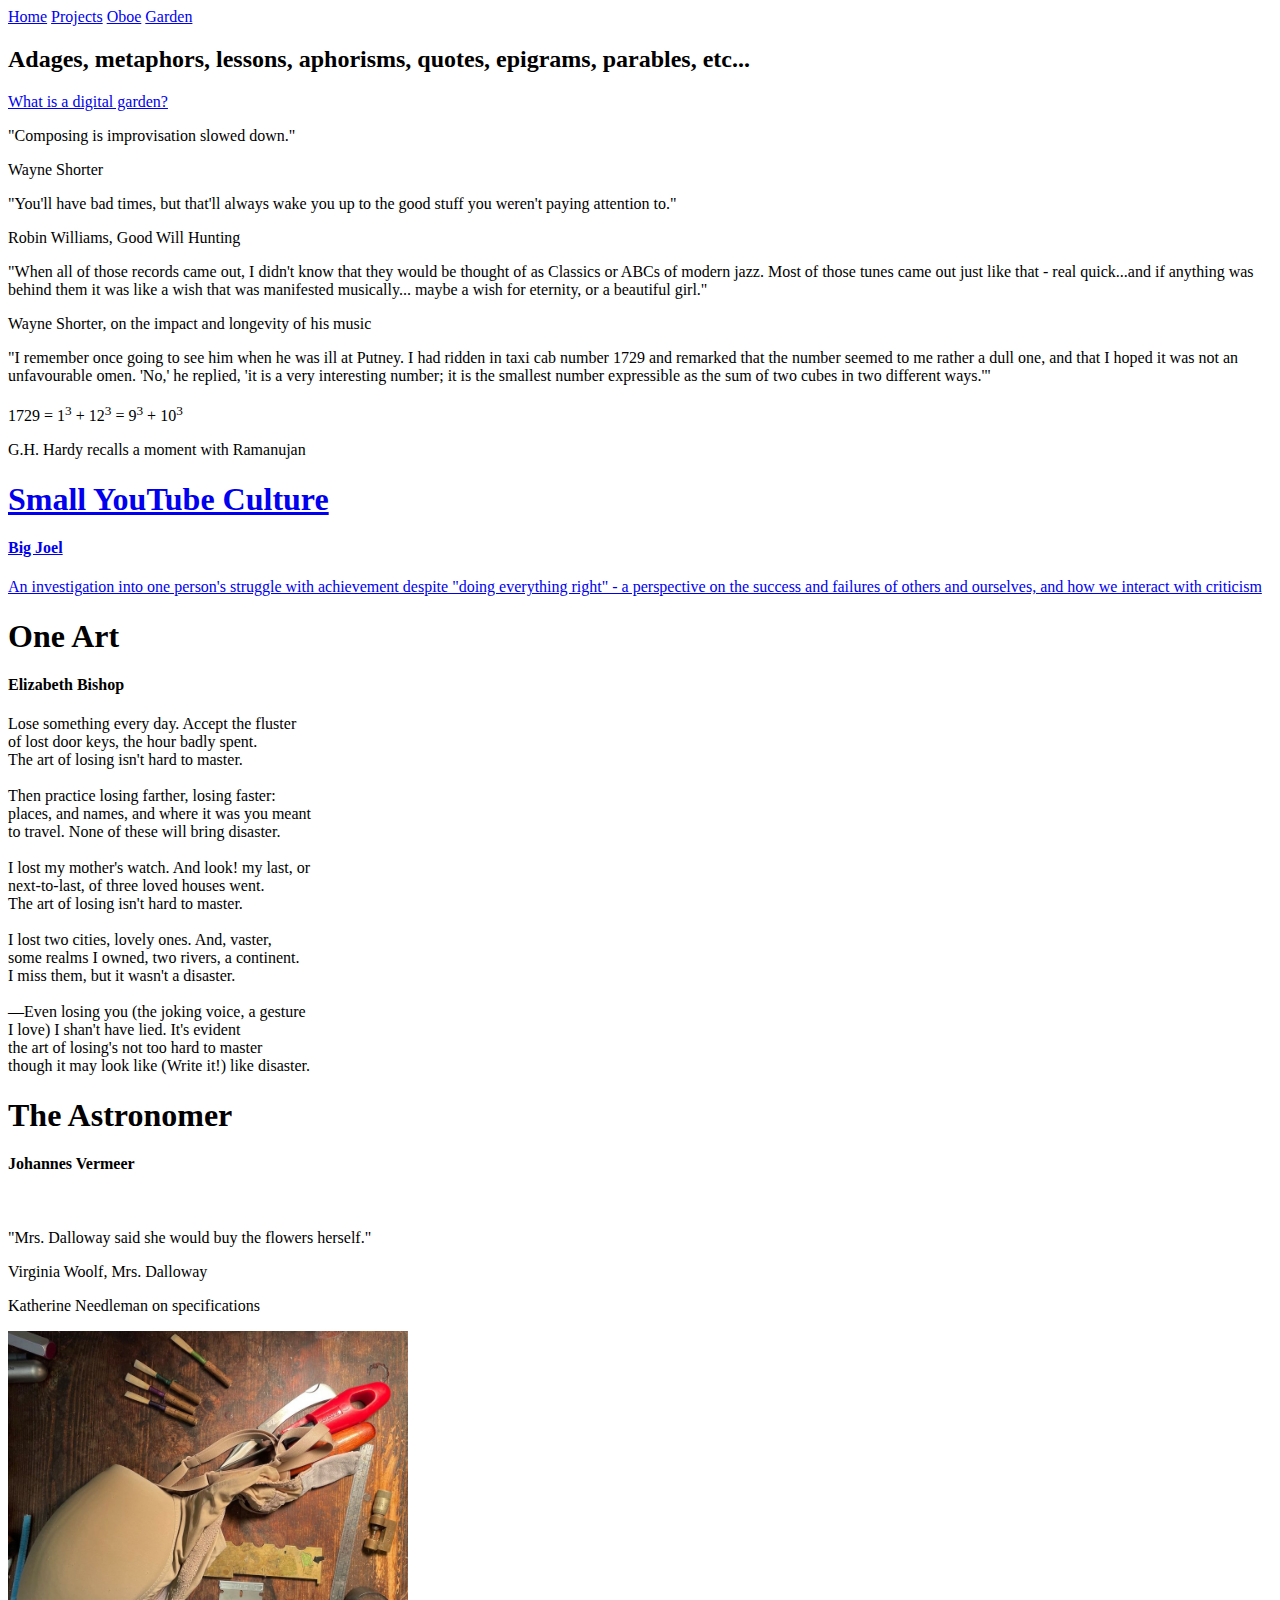
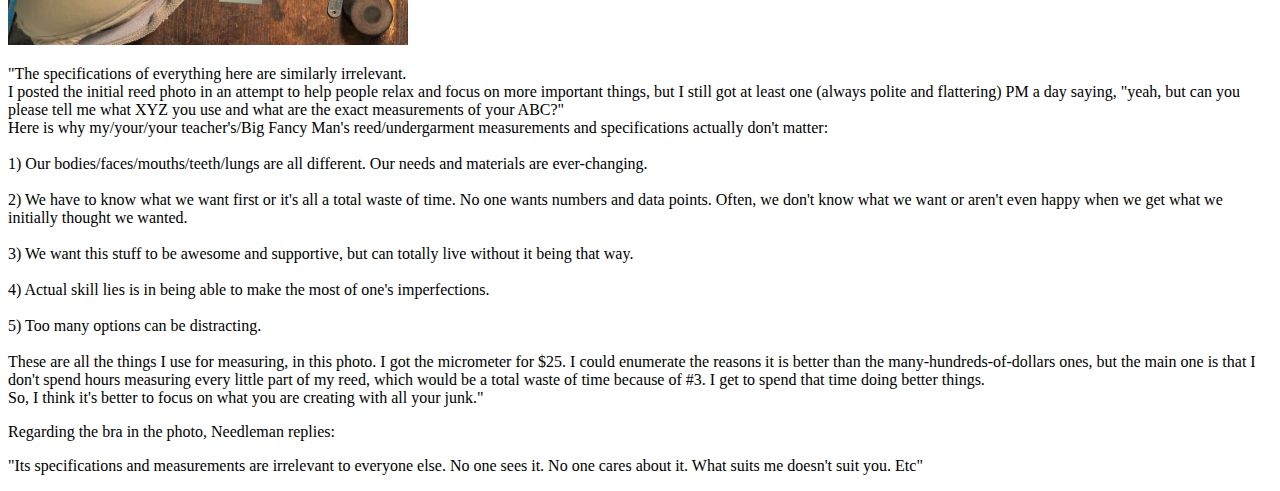
==== garden.html @ 8bb20022 "Navbar and garden updates" ====
<!DOCTYPE html>
<html>
  <head>
    <meta charset="utf-8">
    <meta name="viewport" content="width=device-width, initial-scale=1">
    <title>Elijah Barrios</title>
    <link rel="stylesheet" href="https://cdn.jsdelivr.net/npm/bulma@0.9.4/css/bulma.min.css">
    <link rel="stylesheet" href="styles.css">
    <script src="https://ajax.googleapis.com/ajax/libs/jquery/3.6.0/jquery.min.js"></script>
  </head>
  <body>
    <section class="section is-small m-2 p-2">
      <div class="container nav">
        <div class="columns is-centered">
          <div class="column is-narrow">
            <div class="button is-static is-outlined is-large is-flex-mobile">
              <div class="buttons">
                <a class="button mx-0 is-light is-clickable" href="/">Home</a>
                <a class="button mx-0 is-light is-clickable" href="/projects">Projects</a>
                <a class="button mx-0 is-light is-clickable" href="/oboe">Oboe</a>
                <a class="button mx-0 has-text-weight-bold is-light is-clickable" href="#">Garden</a>
              </div>
            </div>
          </div>
        </div>
      </div>
    </section>
    <section class="section">
      <div class="container">
        <div class="columns is-centered">
          <div class="column is-narrow">
            <div class="content">
              <h2>Adages, metaphors, lessons, aphorisms, quotes, epigrams, parables, etc...</h2>
            </div>
          </div>
        </div>
        <div class="columns is-centered">
          <div class="column is-narrow">
            <div class="content">
              <a href="https://lowercasedc.wordpress.com/2023/02/01/what-the-heck-is-a-digital-garden/" target="_blank" class="button is-medium is-outlined">
                What is a digital garden?
              </a>
            </div>
          </div>
        </div>
      </div>
    </section>
    <section class="section">
      <div class="container">
        <div class="tile is-ancestor">
          <div class="tile is-vertical is-8">
            <div class="tile">
              <div class="tile is-parent is-vertical">
                <div class="tile is-child notification box">
                  <p>"Composing is improvisation slowed down."</p>
                  <p class="is-italic mt-5">Wayne Shorter</p>
                </div>
                <div class="tile is-child notification box">
                  <p>"You'll have bad times, but that'll always wake you up to the good stuff you weren't paying attention to."</p>
                  <p class="is-italic mt-5">Robin Williams, Good Will Hunting</p>
                </div>
              </div>
              <div class="tile is-parent">
                <div class="tile is-child notification box">
                  <p>"When all of those records came out, I didn't know that they would be thought of as Classics or ABCs of modern jazz. Most of those tunes came out just like that - real quick...and if
                    anything was behind them it was like a
                    wish that was manifested musically... maybe
                    a wish for eternity, or a beautiful girl."</p>
                    <p class="is-italic mt-5">Wayne Shorter, on the impact and longevity of his music</p>
                </div>
              </div>
            </div>
            <div class="tile">
              <div class="tile is-parent">
                <div class="tile is-child notification box">
                  <p>
                    "I remember once going to see him when he was ill at Putney. I had ridden in taxi cab number 1729 and remarked that the number seemed to me rather a dull one, and that I hoped it was not an unfavourable omen. 'No,' he replied, 'it is a very interesting number; it is the smallest number expressible as the sum of two cubes in two different ways.'"<br><br>
                    1729 = 1<sup>3</sup> + 12<sup>3</sup> = 9<sup>3</sup> + 10<sup>3</sup>
                  </p>
                  <p class="is-italic mt-5">G.H. Hardy recalls a moment with Ramanujan</p>
                </div>
              </div>
              <div class="tile is-parent">
                <a class="tile is-child notification box" href="https://www.youtube.com/watch?v=1cG-lPEhm2o">
                  <div class="content">
                    <div class="level mb-0">
                      <div class="level-left">
                        <div class="level-item">
                          <h1 class="title">Small YouTube Culture</h1>
                        </div>
                      </div>
                      <div class="level-right">
                        <div class="level-item">
                          <span class="icon is-large">
                            <ion-icon name="logo-youtube"></ion-icon>
                          </span>
                        </div>
                      </div>
                    </div>
                    <h4 class="subtitle has-text-weight-normal">Big Joel</h4>
                    <p>An investigation into one person's struggle with achievement despite "doing everything right" - a perspective on the success and failures of others and ourselves, and how we interact with criticism</p>
                  </div>
                </a>
              </div>
            </div>
          </div>
          <div class="tile is-parent">
            <div class="tile is-child notification box">
              <div class="content">
                <h1 class="title">One Art</h1>
                <h4 class="subtitle has-text-weight-normal">Elizabeth Bishop</h4>
                <p>
                  Lose something every day. Accept the fluster<br>
                  of lost door keys, the hour badly spent.<br>
                  The art of losing isn't hard to master.<br><br>
                  Then practice losing farther, losing faster:<br>
                  places, and names, and where it was you meant<br>
                  to travel. None of these will bring disaster.<br><br>
                  I lost my mother's watch. And look! my last, or<br>
                  next-to-last, of three loved houses went.<br>
                  The art of losing isn't hard to master.<br><br>
                  I lost two cities, lovely ones. And, vaster,<br>
                  some realms I owned, two rivers, a continent.<br>
                  I miss them, but it wasn't a disaster.<br><br>
                  —Even losing you (the joking voice, a gesture<br>
                  I love) I shan't have lied. It's evident<br>
                  the art of losing's not too hard to master<br>
                  though it may look like (Write it!) like disaster.
                </p>
              </div>
            </div>
          </div>
        </div>
        <div class="tile is-ancestor">
          <div class="tile is-vertical">
            <div class="tile is-parent is-12">
              <div class="tile is-child notification box">
                <h1 class="title">The Astronomer</h1>
                <h4 class="subtitle has-text-weight-normal">Johannes Vermeer</h4>
                <img src="media/Johannes_Vermeer_-_The_Astronomer_-_1668.jpg" alt="">
              </div>
            </div>
          </div>
          <div class="tile is-vertical">
            <div class="tile is-parent is-12">
              <div class="tile is-child notification box">
                <p>"Mrs. Dalloway said she would buy the flowers herself."</p>
                <p class="is-italic mt-5">Virginia Woolf, Mrs. Dalloway</p>
              </div>
            </div>
          </div>
          <div class="tile is-parent is-4">
            <div class="tile is-child notification box">
              <p class="title">Katherine Needleman on specifications</p>
              <div class="content">
                <img src="media/245587898_4243356655763445_1372039633099082731_n.jpg" width="400px">
                <p>
                  "The specifications of everything here are similarly irrelevant.<br>
                  I posted the initial reed photo in an attempt to help people relax and focus on more important things, but I still got at least one (always polite and flattering) PM a day saying, "yeah, but can you please tell me what XYZ you use and what are the exact measurements of your ABC?"<br>
                  Here is why my/your/your teacher's/Big Fancy Man's reed/undergarment measurements and specifications actually don't matter:<br><br>
                  1) Our bodies/faces/mouths/teeth/lungs are all different. Our needs and materials are ever-changing.<br><br>
                  2) We have to know what we want first or it's all a total waste of time. No one wants numbers and data points. Often, we don't know what we want or aren't even happy when we get what we initially thought we wanted.<br><br>
                  3) We want this stuff to be awesome and supportive, but can totally live without it being that way.<br><br>
                  4) Actual skill lies is in being able to make the most of one's imperfections.<br><br>
                  5) Too many options can be distracting.<br><br>
                  These are all the things I use for measuring, in this photo. I got the micrometer for $25. I could enumerate the reasons it is better than the many-hundreds-of-dollars ones, but the main one is that I don't spend hours measuring every little part of my reed, which would be a total waste of time because of #3. I get to spend that time doing better things.<br>
                  So, I think it's better to focus on what you are creating with all your junk."
                </p>
                <p class="is-italic">Regarding the bra in the photo, Needleman replies:</p>
                <p>
                  "Its specifications and measurements are irrelevant to everyone else. No one sees it. No one cares about it. What suits me doesn't suit you. Etc"
                </p>
              </div>
            </div>
          </div>
        </div>
        <!-- <div class="tile is-ancestor">
          <div class="tile is-parent">
            <article class="tile is-child box">
              <p class="title">Hello World</p>
              <p class="subtitle">What is up?</p>
            </article>
          </div>
          <div class="tile is-parent">
            <article class="tile is-child box">
              <p class="title">Foo</p>
              <p class="subtitle">Bar</p>
            </article>
          </div>
          <div class="tile is-parent">
            <article class="tile is-child box">
              <p class="title">Third column</p>
              <p class="subtitle">With some content</p>
              <div class="content">
                <p>Lorem ipsum dolor sit amet, consectetur adipiscing elit. Proin ornare magna eros, eu pellentesque tortor vestibulum ut. Maecenas non massa sem. Etiam finibus odio quis feugiat facilisis.</p>
              </div>
            </article>
          </div>
        </div> -->
      </div>
    </section>

    <script type="module" src="https://unpkg.com/ionicons@5.5.2/dist/ionicons/ionicons.esm.js"></script>
    <script nomodule src="https://unpkg.com/ionicons@5.5.2/dist/ionicons/ionicons.js"></script>

  </body>
</html>
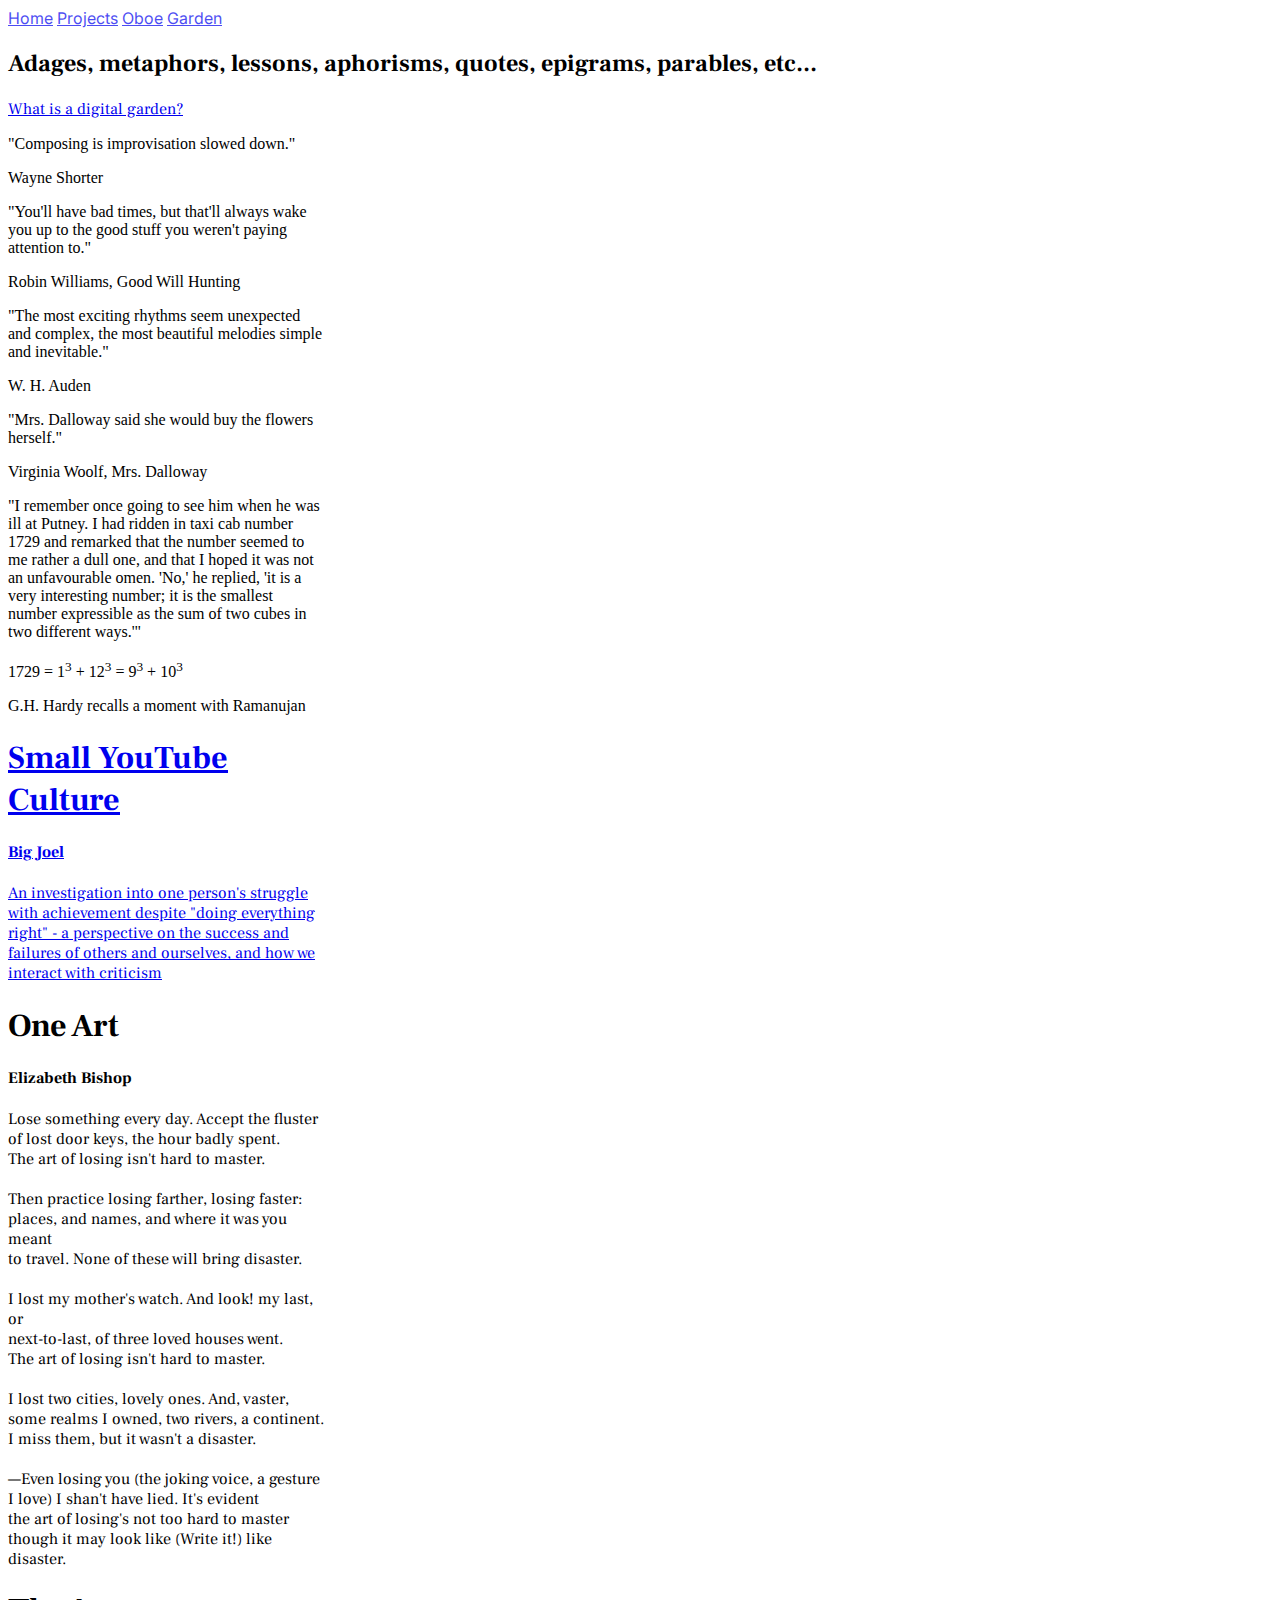
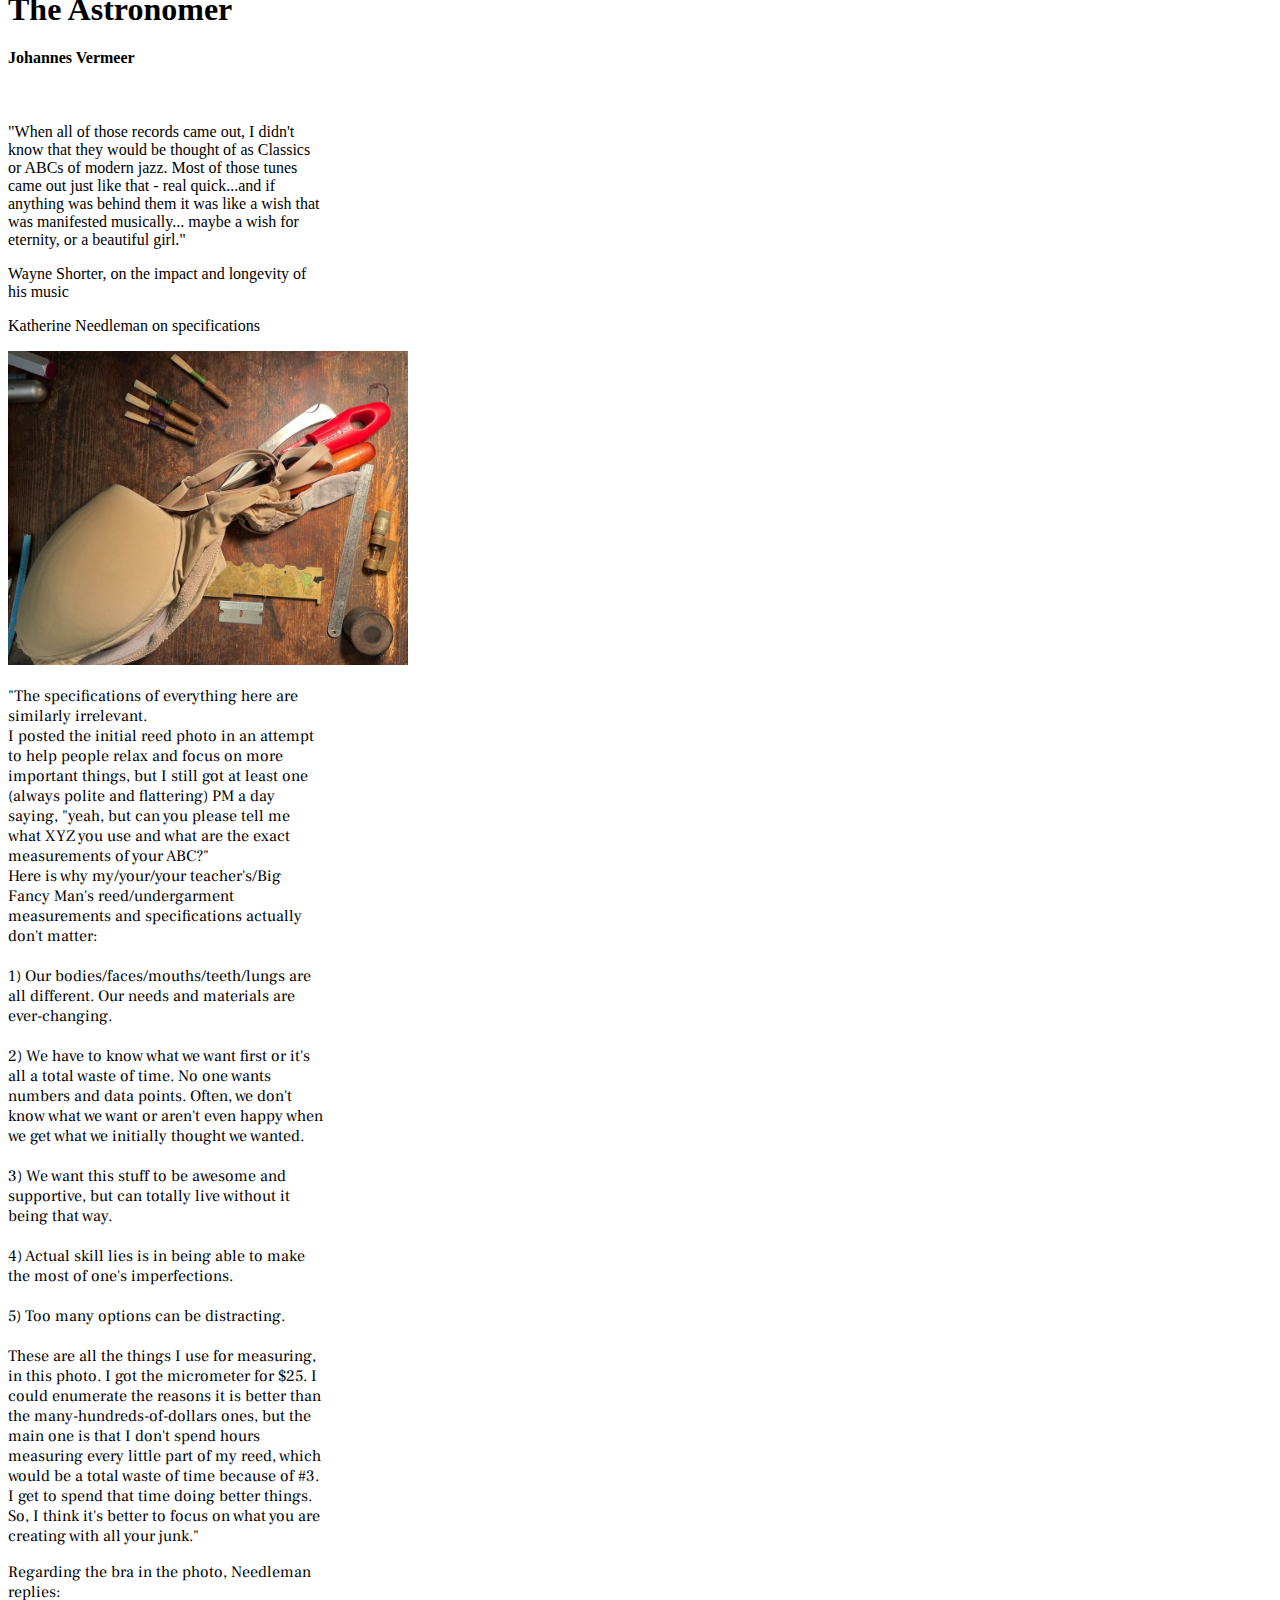
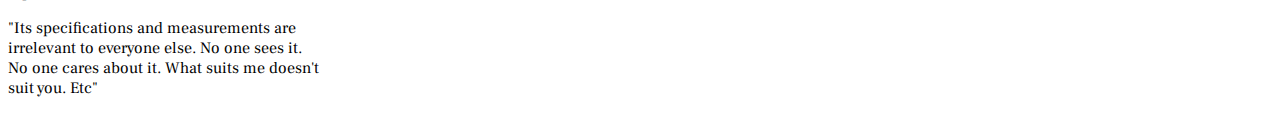
==== commit 13483655: "Garden test" ====
--- a/garden.html
+++ b/garden.html
@@ -7,6 +7,8 @@
     <link rel="stylesheet" href="https://cdn.jsdelivr.net/npm/bulma@0.9.4/css/bulma.min.css">
     <link rel="stylesheet" href="styles.css">
     <script src="https://ajax.googleapis.com/ajax/libs/jquery/3.6.0/jquery.min.js"></script>
+    <script src="https://unpkg.com/packery@2/dist/packery.pkgd.js"></script>
+    <script src="scripts.js"></script>
   </head>
   <body>
     <section class="section is-small m-2 p-2">
@@ -47,65 +49,64 @@
     </section>
     <section class="section">
       <div class="container">
-        <div class="tile is-ancestor">
-          <div class="tile is-vertical is-8">
-            <div class="tile">
-              <div class="tile is-parent is-vertical">
-                <div class="tile is-child notification box">
-                  <p>"Composing is improvisation slowed down."</p>
-                  <p class="is-italic mt-5">Wayne Shorter</p>
-                </div>
-                <div class="tile is-child notification box">
-                  <p>"You'll have bad times, but that'll always wake you up to the good stuff you weren't paying attention to."</p>
-                  <p class="is-italic mt-5">Robin Williams, Good Will Hunting</p>
-                </div>
-              </div>
-              <div class="tile is-parent">
-                <div class="tile is-child notification box">
-                  <p>"When all of those records came out, I didn't know that they would be thought of as Classics or ABCs of modern jazz. Most of those tunes came out just like that - real quick...and if
-                    anything was behind them it was like a
-                    wish that was manifested musically... maybe
-                    a wish for eternity, or a beautiful girl."</p>
-                    <p class="is-italic mt-5">Wayne Shorter, on the impact and longevity of his music</p>
-                </div>
-              </div>
-            </div>
-            <div class="tile">
-              <div class="tile is-parent">
-                <div class="tile is-child notification box">
-                  <p>
-                    "I remember once going to see him when he was ill at Putney. I had ridden in taxi cab number 1729 and remarked that the number seemed to me rather a dull one, and that I hoped it was not an unfavourable omen. 'No,' he replied, 'it is a very interesting number; it is the smallest number expressible as the sum of two cubes in two different ways.'"<br><br>
-                    1729 = 1<sup>3</sup> + 12<sup>3</sup> = 9<sup>3</sup> + 10<sup>3</sup>
-                  </p>
-                  <p class="is-italic mt-5">G.H. Hardy recalls a moment with Ramanujan</p>
-                </div>
-              </div>
-              <div class="tile is-parent">
-                <a class="tile is-child notification box" href="https://www.youtube.com/watch?v=1cG-lPEhm2o">
-                  <div class="content">
-                    <div class="level mb-0">
-                      <div class="level-left">
-                        <div class="level-item">
-                          <h1 class="title">Small YouTube Culture</h1>
-                        </div>
-                      </div>
-                      <div class="level-right">
-                        <div class="level-item">
-                          <span class="icon is-large">
-                            <ion-icon name="logo-youtube"></ion-icon>
-                          </span>
-                        </div>
-                      </div>
-                    </div>
-                    <h4 class="subtitle has-text-weight-normal">Big Joel</h4>
-                    <p>An investigation into one person's struggle with achievement despite "doing everything right" - a perspective on the success and failures of others and ourselves, and how we interact with criticism</p>
-                  </div>
-                </a>
-              </div>
+        <div class="grid">
+          <div class="grid-item">
+            <div class="notification box">
+              <p>"Composing is improvisation slowed down."</p>
+              <p class="is-italic mt-5">Wayne Shorter</p>
             </div>
           </div>
-          <div class="tile is-parent">
-            <div class="tile is-child notification box">
+          <div class="grid-item">
+            <div class="notification box">
+              <p>"You'll have bad times, but that'll always wake you up to the good stuff you weren't paying attention to."</p>
+              <p class="is-italic mt-5">Robin Williams, Good Will Hunting</p>
+            </div>
+          </div>
+          <div class="grid-item">
+            <div class="notification box">
+              <p>"The most exciting rhythms seem unexpected and complex, the most beautiful melodies simple and inevitable."</p>
+              <p class="is-italic mt-5">W. H. Auden</p>
+            </div>
+          </div>
+          <div class="grid-item">
+            <div class="notification box">
+              <p>"Mrs. Dalloway said she would buy the flowers herself."</p>
+              <p class="is-italic mt-5">Virginia Woolf, Mrs. Dalloway</p>
+            </div>
+          </div>
+          <div class="grid-item">
+            <div class="notification box">
+              <p>
+                "I remember once going to see him when he was ill at Putney. I had ridden in taxi cab number 1729 and remarked that the number seemed to me rather a dull one, and that I hoped it was not an unfavourable omen. 'No,' he replied, 'it is a very interesting number; it is the smallest number expressible as the sum of two cubes in two different ways.'"<br><br>
+                1729 = 1<sup>3</sup> + 12<sup>3</sup> = 9<sup>3</sup> + 10<sup>3</sup>
+              </p>
+              <p class="is-italic mt-5">G.H. Hardy recalls a moment with Ramanujan</p>
+            </div>
+          </div>
+          <div class="grid-item">
+            <a class="notification box" href="https://www.youtube.com/watch?v=1cG-lPEhm2o">
+              <div class="content">
+                <div class="level mb-0">
+                  <div class="level-left">
+                    <div class="level-item">
+                      <h1 class="title">Small YouTube Culture</h1>
+                    </div>
+                  </div>
+                  <div class="level-right">
+                    <div class="level-item">
+                      <span class="icon is-large">
+                        <ion-icon name="logo-youtube"></ion-icon>
+                      </span>
+                    </div>
+                  </div>
+                </div>
+                <h4 class="subtitle has-text-weight-normal">Big Joel</h4>
+                <p>An investigation into one person's struggle with achievement despite "doing everything right" - a perspective on the success and failures of others and ourselves, and how we interact with criticism</p>
+              </div>
+            </a>
+          </div>
+          <div class="grid-item">
+            <div class="notification box">
               <div class="content">
                 <h1 class="title">One Art</h1>
                 <h4 class="subtitle has-text-weight-normal">Elizabeth Bishop</h4>
@@ -130,27 +131,24 @@
               </div>
             </div>
           </div>
-        </div>
-        <div class="tile is-ancestor">
-          <div class="tile is-vertical">
-            <div class="tile is-parent is-12">
-              <div class="tile is-child notification box">
-                <h1 class="title">The Astronomer</h1>
-                <h4 class="subtitle has-text-weight-normal">Johannes Vermeer</h4>
-                <img src="media/Johannes_Vermeer_-_The_Astronomer_-_1668.jpg" alt="">
-              </div>
+          <div class="grid-item">
+            <div class="notification box">
+              <h1 class="title">The Astronomer</h1>
+              <h4 class="subtitle has-text-weight-normal">Johannes Vermeer</h4>
+              <img src="media/Johannes_Vermeer_-_The_Astronomer_-_1668.jpg" alt="">
             </div>
           </div>
-          <div class="tile is-vertical">
-            <div class="tile is-parent is-12">
-              <div class="tile is-child notification box">
-                <p>"Mrs. Dalloway said she would buy the flowers herself."</p>
-                <p class="is-italic mt-5">Virginia Woolf, Mrs. Dalloway</p>
-              </div>
+          <div class="grid-item">
+            <div class="notification box">
+              <p>"When all of those records came out, I didn't know that they would be thought of as Classics or ABCs of modern jazz. Most of those tunes came out just like that - real quick...and if
+                anything was behind them it was like a
+                wish that was manifested musically... maybe
+                a wish for eternity, or a beautiful girl."</p>
+              <p class="is-italic mt-5">Wayne Shorter, on the impact and longevity of his music</p>
             </div>
           </div>
-          <div class="tile is-parent is-4">
-            <div class="tile is-child notification box">
+          <div class="grid-item">
+            <div class="notification box">
               <p class="title">Katherine Needleman on specifications</p>
               <div class="content">
                 <img src="media/245587898_4243356655763445_1372039633099082731_n.jpg" width="400px">
@@ -174,29 +172,6 @@
             </div>
           </div>
         </div>
-        <!-- <div class="tile is-ancestor">
-          <div class="tile is-parent">
-            <article class="tile is-child box">
-              <p class="title">Hello World</p>
-              <p class="subtitle">What is up?</p>
-            </article>
-          </div>
-          <div class="tile is-parent">
-            <article class="tile is-child box">
-              <p class="title">Foo</p>
-              <p class="subtitle">Bar</p>
-            </article>
-          </div>
-          <div class="tile is-parent">
-            <article class="tile is-child box">
-              <p class="title">Third column</p>
-              <p class="subtitle">With some content</p>
-              <div class="content">
-                <p>Lorem ipsum dolor sit amet, consectetur adipiscing elit. Proin ornare magna eros, eu pellentesque tortor vestibulum ut. Maecenas non massa sem. Etiam finibus odio quis feugiat facilisis.</p>
-              </div>
-            </article>
-          </div>
-        </div> -->
       </div>
     </section>
 
--- a/styles.css
+++ b/styles.css
@@ -0,0 +1,64 @@
+@import url('https://fonts.googleapis.com/css2?family=Frank+Ruhl+Libre&family=Inter:wght@100;300&display=swap');
+
+.content,.tile {
+    font-family: 'Frank Ruhl Libre', serif;
+    animation: 1s ease 0s 1 fadeIn;
+}
+
+.img {
+    animation: 1s ease 0s 1 fadeIn;
+}
+
+.nav {
+    animation: 1s ease 0s 1 fallDown;
+}
+
+.buttons a {
+    opacity: 70%;
+    font-family: 'Inter', sans-serif;
+}
+
+.buttons a:hover {
+    transition-timing-function: cubic-bezier(.4,0,.2,1);
+    transition-duration: .2s;
+    opacity: 100%;
+}
+
+.tile.is-child {
+    transition: all .2s ease-in-out;
+}
+
+.tile.is-child:hover {
+    transform: scale(1.1);
+}
+
+@keyframes fallDown {
+    0% {
+      transform: translateY(-200%);
+    }
+    100% {
+      transform: translateY(0);
+    }
+}
+
+@keyframes fadeIn {
+    0% {
+      opacity: 0;
+    }
+    100% {
+      opacity: 1;
+    }
+}
+
+@media (max-width: 768px) {
+    .buttons a {
+        font-size: 12px;
+    }
+}
+
+.grid-item {
+    width: 25%;
+}
+.grid-item--width2 {
+    width: 50%;
+}
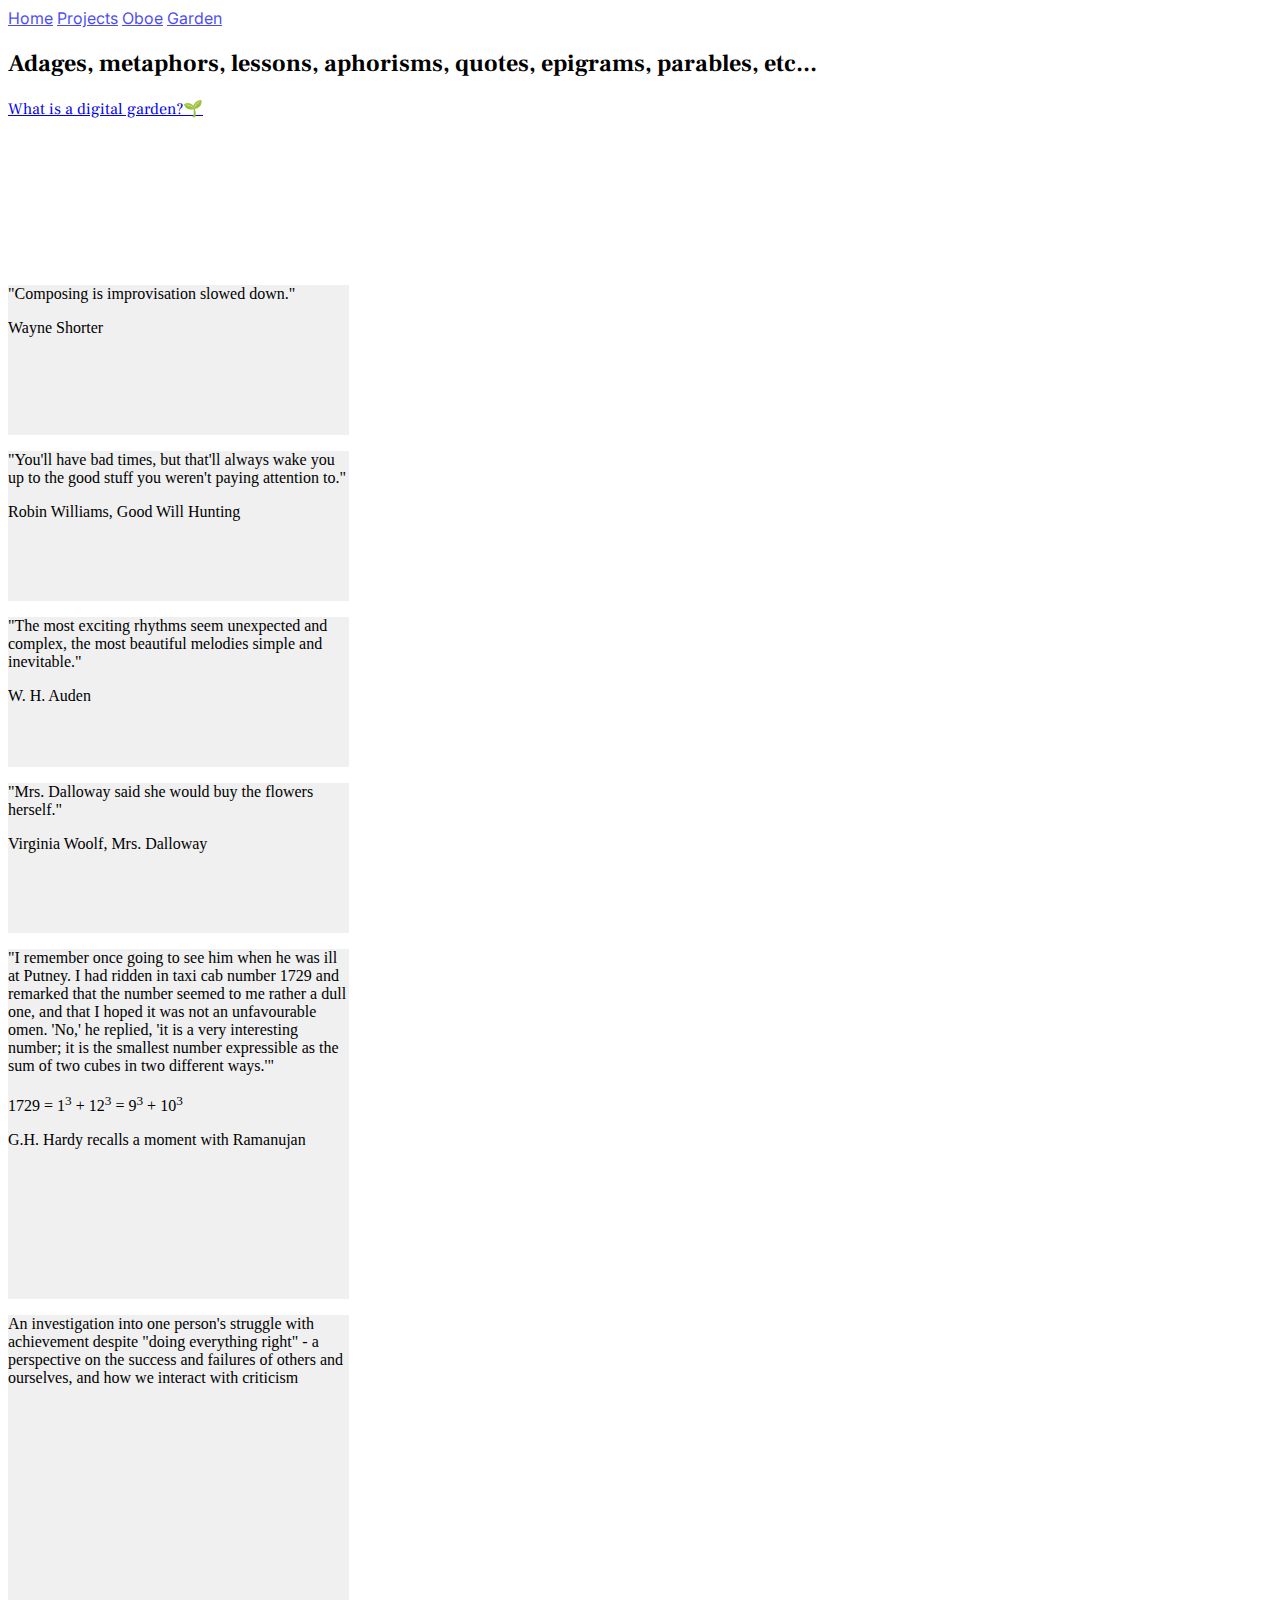
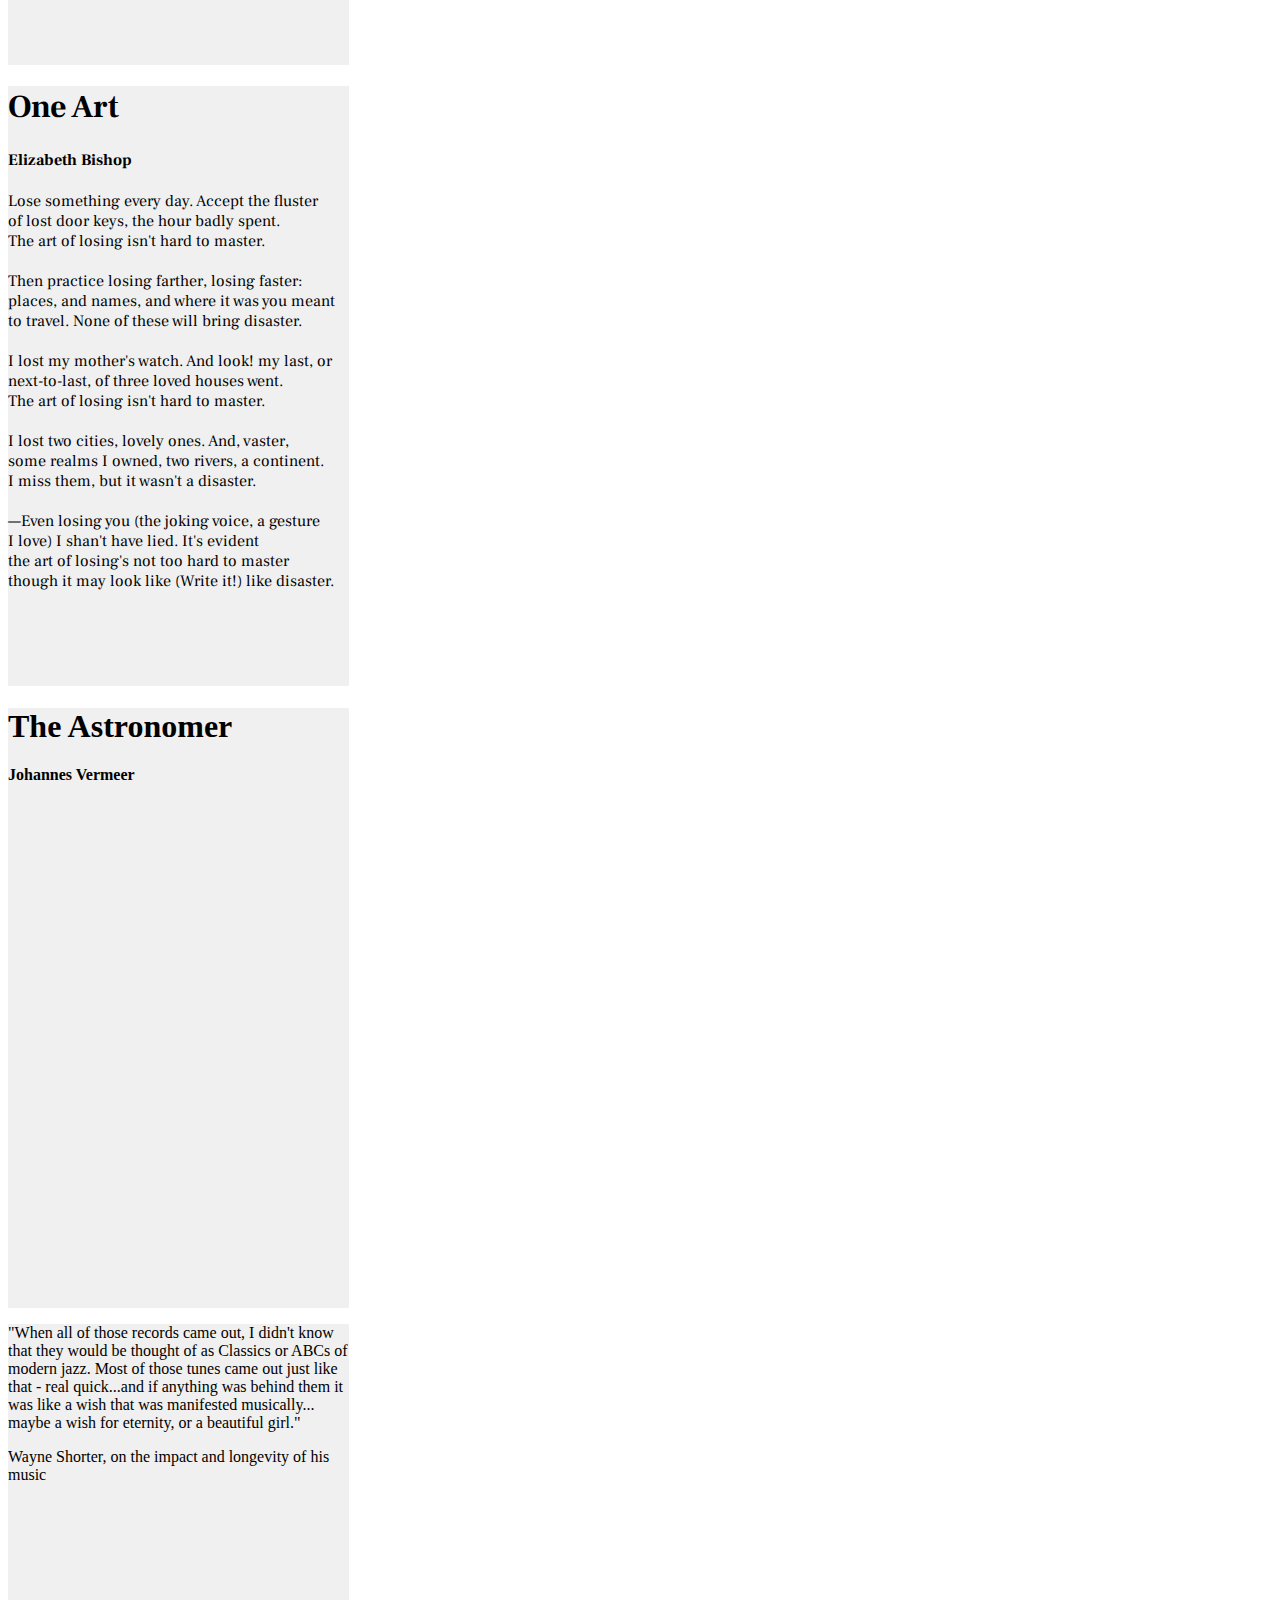
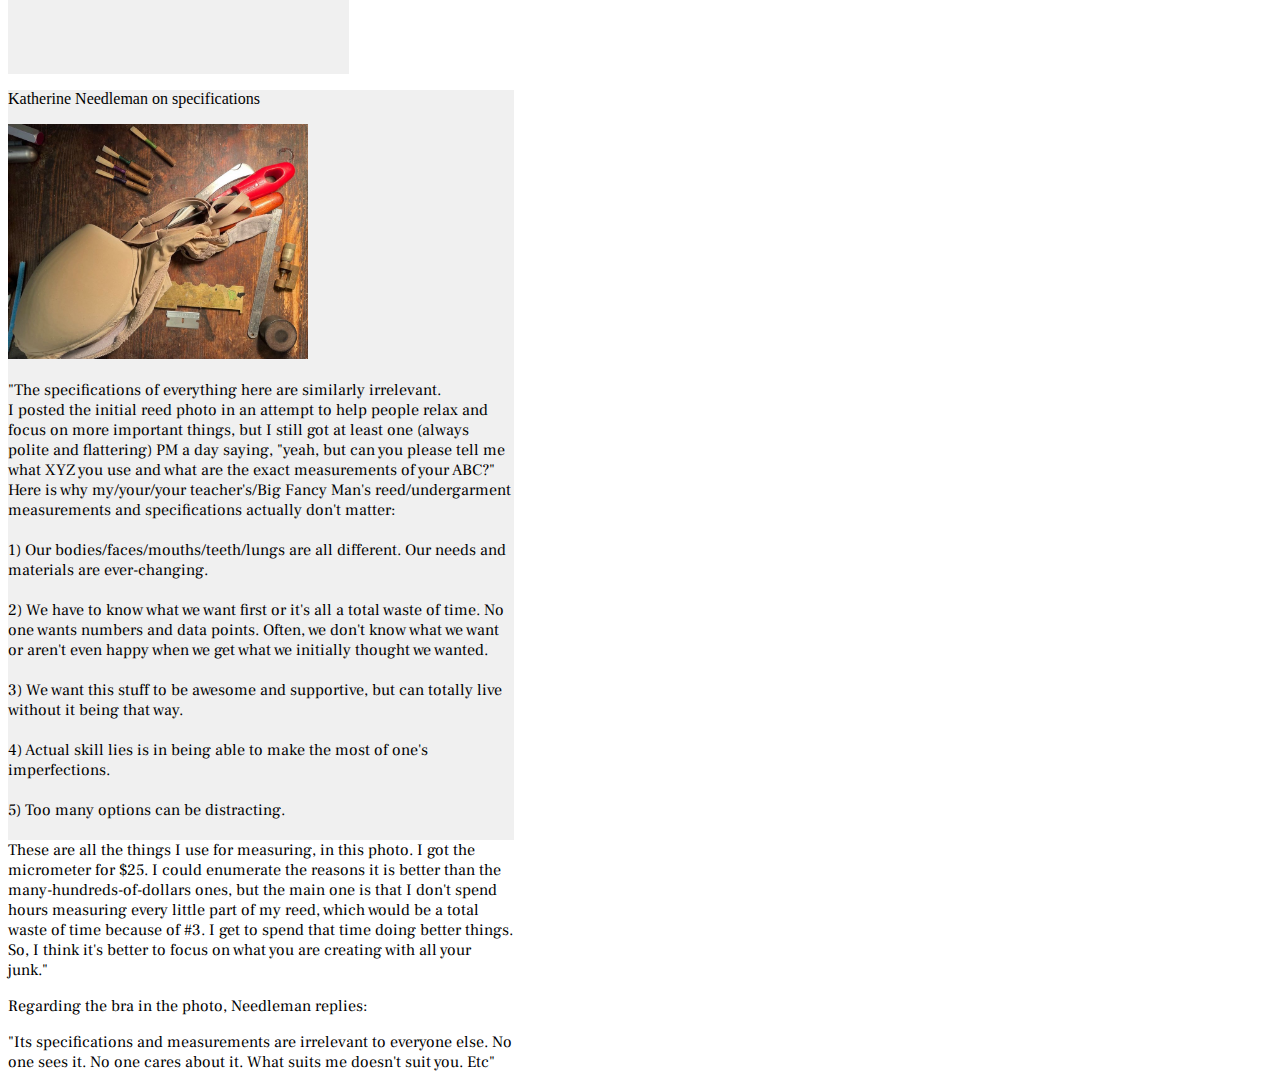
==== commit d43a3457: "garden" ====
--- a/garden.html
+++ b/garden.html
@@ -40,140 +40,123 @@
           <div class="column is-narrow">
             <div class="content">
               <a href="https://lowercasedc.wordpress.com/2023/02/01/what-the-heck-is-a-digital-garden/" target="_blank" class="button is-medium is-outlined">
-                What is a digital garden?
+                What is a digital garden?🌱
               </a>
             </div>
           </div>
         </div>
       </div>
     </section>
-    <section class="section">
-      <div class="container">
-        <div class="grid">
-          <div class="grid-item">
-            <div class="notification box">
-              <p>"Composing is improvisation slowed down."</p>
-              <p class="is-italic mt-5">Wayne Shorter</p>
-            </div>
+    <section class="section px-0">
+      <div class="grid mx-5">
+        <div class="grid-sizer"></div>
+        <div class="grid-item notification box ">
+          <p>"Composing is improvisation slowed down."</p>
+          <p class="is-italic mt-5">Wayne Shorter</p>
+        </div>
+        <div class="grid-item notification box">
+          <p>"You'll have bad times, but that'll always wake you up to the good stuff you weren't paying attention to."</p>
+          <p class="is-italic mt-5">Robin Williams, Good Will Hunting</p>
+        </div>
+        <div class="grid-item notification box">
+          <p>"The most exciting rhythms seem unexpected and complex, the most beautiful melodies simple and inevitable."</p>
+          <p class="is-italic mt-5">W. H. Auden</p>
+        </div>
+        <div class="grid-item notification box">
+          <p>"Mrs. Dalloway said she would buy the flowers herself."</p>
+          <p class="is-italic mt-5">Virginia Woolf, Mrs. Dalloway</p>
+        </div>
+        <div class="grid-item grid-item--height-2 notification box">
+          <p>
+            "I remember once going to see him when he was ill at Putney. I had ridden in taxi cab number 1729 and remarked that the number seemed to me rather a dull one, and that I hoped it was not an unfavourable omen. 'No,' he replied, 'it is a very interesting number; it is the smallest number expressible as the sum of two cubes in two different ways.'"<br><br>
+            1729 = 1<sup>3</sup> + 12<sup>3</sup> = 9<sup>3</sup> + 10<sup>3</sup>
+          </p>
+          <p class="is-italic mt-5">G.H. Hardy recalls a moment with Ramanujan</p>
+        </div>
+        <div class="grid-item grid-item--height-2 notification box is-align-content-center">
+          <p>An investigation into one person's struggle with achievement despite "doing everything right" - a perspective on the success and failures of others and ourselves, and how we interact with criticism</p>
+          <figure class="image">
+            <iframe width="200" height="200" src="https://www.youtube.com/embed/1cG-lPEhm2o" title="Small YouTube Culture | Big Joel" frameborder="0" allowfullscreen></iframe>
+          </figure>
+        </div>
+        <div class="grid-item grid-item--height-4 notification box">
+          <div class="content">
+            <h1 class="title">One Art</h1>
+            <h4 class="subtitle has-text-weight-normal">Elizabeth Bishop</h4>
+            <p>
+              Lose something every day. Accept the fluster<br>
+              of lost door keys, the hour badly spent.<br>
+              The art of losing isn't hard to master.<br><br>
+              Then practice losing farther, losing faster:<br>
+              places, and names, and where it was you meant<br>
+              to travel. None of these will bring disaster.<br><br>
+              I lost my mother's watch. And look! my last, or<br>
+              next-to-last, of three loved houses went.<br>
+              The art of losing isn't hard to master.<br><br>
+              I lost two cities, lovely ones. And, vaster,<br>
+              some realms I owned, two rivers, a continent.<br>
+              I miss them, but it wasn't a disaster.<br><br>
+              —Even losing you (the joking voice, a gesture<br>
+              I love) I shan't have lied. It's evident<br>
+              the art of losing's not too hard to master<br>
+              though it may look like (Write it!) like disaster.
+            </p>
           </div>
-          <div class="grid-item">
-            <div class="notification box">
-              <p>"You'll have bad times, but that'll always wake you up to the good stuff you weren't paying attention to."</p>
-              <p class="is-italic mt-5">Robin Williams, Good Will Hunting</p>
-            </div>
-          </div>
-          <div class="grid-item">
-            <div class="notification box">
-              <p>"The most exciting rhythms seem unexpected and complex, the most beautiful melodies simple and inevitable."</p>
-              <p class="is-italic mt-5">W. H. Auden</p>
-            </div>
-          </div>
-          <div class="grid-item">
-            <div class="notification box">
-              <p>"Mrs. Dalloway said she would buy the flowers herself."</p>
-              <p class="is-italic mt-5">Virginia Woolf, Mrs. Dalloway</p>
-            </div>
-          </div>
-          <div class="grid-item">
-            <div class="notification box">
-              <p>
-                "I remember once going to see him when he was ill at Putney. I had ridden in taxi cab number 1729 and remarked that the number seemed to me rather a dull one, and that I hoped it was not an unfavourable omen. 'No,' he replied, 'it is a very interesting number; it is the smallest number expressible as the sum of two cubes in two different ways.'"<br><br>
-                1729 = 1<sup>3</sup> + 12<sup>3</sup> = 9<sup>3</sup> + 10<sup>3</sup>
-              </p>
-              <p class="is-italic mt-5">G.H. Hardy recalls a moment with Ramanujan</p>
-            </div>
-          </div>
-          <div class="grid-item">
-            <a class="notification box" href="https://www.youtube.com/watch?v=1cG-lPEhm2o">
-              <div class="content">
-                <div class="level mb-0">
-                  <div class="level-left">
-                    <div class="level-item">
-                      <h1 class="title">Small YouTube Culture</h1>
-                    </div>
-                  </div>
-                  <div class="level-right">
-                    <div class="level-item">
-                      <span class="icon is-large">
-                        <ion-icon name="logo-youtube"></ion-icon>
-                      </span>
-                    </div>
-                  </div>
-                </div>
-                <h4 class="subtitle has-text-weight-normal">Big Joel</h4>
-                <p>An investigation into one person's struggle with achievement despite "doing everything right" - a perspective on the success and failures of others and ourselves, and how we interact with criticism</p>
-              </div>
-            </a>
-          </div>
-          <div class="grid-item">
-            <div class="notification box">
-              <div class="content">
-                <h1 class="title">One Art</h1>
-                <h4 class="subtitle has-text-weight-normal">Elizabeth Bishop</h4>
-                <p>
-                  Lose something every day. Accept the fluster<br>
-                  of lost door keys, the hour badly spent.<br>
-                  The art of losing isn't hard to master.<br><br>
-                  Then practice losing farther, losing faster:<br>
-                  places, and names, and where it was you meant<br>
-                  to travel. None of these will bring disaster.<br><br>
-                  I lost my mother's watch. And look! my last, or<br>
-                  next-to-last, of three loved houses went.<br>
-                  The art of losing isn't hard to master.<br><br>
-                  I lost two cities, lovely ones. And, vaster,<br>
-                  some realms I owned, two rivers, a continent.<br>
-                  I miss them, but it wasn't a disaster.<br><br>
-                  —Even losing you (the joking voice, a gesture<br>
-                  I love) I shan't have lied. It's evident<br>
-                  the art of losing's not too hard to master<br>
-                  though it may look like (Write it!) like disaster.
-                </p>
-              </div>
-            </div>
-          </div>
-          <div class="grid-item">
-            <div class="notification box">
-              <h1 class="title">The Astronomer</h1>
-              <h4 class="subtitle has-text-weight-normal">Johannes Vermeer</h4>
-              <img src="media/Johannes_Vermeer_-_The_Astronomer_-_1668.jpg" alt="">
-            </div>
-          </div>
-          <div class="grid-item">
-            <div class="notification box">
-              <p>"When all of those records came out, I didn't know that they would be thought of as Classics or ABCs of modern jazz. Most of those tunes came out just like that - real quick...and if
-                anything was behind them it was like a
-                wish that was manifested musically... maybe
-                a wish for eternity, or a beautiful girl."</p>
-              <p class="is-italic mt-5">Wayne Shorter, on the impact and longevity of his music</p>
-            </div>
-          </div>
-          <div class="grid-item">
-            <div class="notification box">
-              <p class="title">Katherine Needleman on specifications</p>
-              <div class="content">
-                <img src="media/245587898_4243356655763445_1372039633099082731_n.jpg" width="400px">
-                <p>
-                  "The specifications of everything here are similarly irrelevant.<br>
-                  I posted the initial reed photo in an attempt to help people relax and focus on more important things, but I still got at least one (always polite and flattering) PM a day saying, "yeah, but can you please tell me what XYZ you use and what are the exact measurements of your ABC?"<br>
-                  Here is why my/your/your teacher's/Big Fancy Man's reed/undergarment measurements and specifications actually don't matter:<br><br>
-                  1) Our bodies/faces/mouths/teeth/lungs are all different. Our needs and materials are ever-changing.<br><br>
-                  2) We have to know what we want first or it's all a total waste of time. No one wants numbers and data points. Often, we don't know what we want or aren't even happy when we get what we initially thought we wanted.<br><br>
-                  3) We want this stuff to be awesome and supportive, but can totally live without it being that way.<br><br>
-                  4) Actual skill lies is in being able to make the most of one's imperfections.<br><br>
-                  5) Too many options can be distracting.<br><br>
-                  These are all the things I use for measuring, in this photo. I got the micrometer for $25. I could enumerate the reasons it is better than the many-hundreds-of-dollars ones, but the main one is that I don't spend hours measuring every little part of my reed, which would be a total waste of time because of #3. I get to spend that time doing better things.<br>
-                  So, I think it's better to focus on what you are creating with all your junk."
-                </p>
-                <p class="is-italic">Regarding the bra in the photo, Needleman replies:</p>
-                <p>
-                  "Its specifications and measurements are irrelevant to everyone else. No one sees it. No one cares about it. What suits me doesn't suit you. Etc"
-                </p>
-              </div>
-            </div>
+        </div>
+        <div class="grid-item grid-item--height-4 notification box">
+          <h1 class="title">The Astronomer</h1>
+          <h4 class="subtitle has-text-weight-normal">Johannes Vermeer</h4>
+          <img src="media/Johannes_Vermeer_-_The_Astronomer_-_1668.jpg" alt="">
+        </div>
+        <div class="grid-item grid-item--height-2 notification box">
+          <p>"When all of those records came out, I didn't know that they would be thought of as Classics or ABCs of modern jazz. Most of those tunes came out just like that - real quick...and if
+            anything was behind them it was like a
+            wish that was manifested musically... maybe
+            a wish for eternity, or a beautiful girl."</p>
+          <p class="is-italic mt-5">Wayne Shorter, on the impact and longevity of his music</p>
+        </div>
+        <div class="grid-item grid-item--height-5 grid-item--width-2 notification box">
+          <p class="title">Katherine Needleman on specifications</p>
+          <div class="content">
+            <img src="media/245587898_4243356655763445_1372039633099082731_n.jpg" width="300px">
+            <p>
+              "The specifications of everything here are similarly irrelevant.<br>
+              I posted the initial reed photo in an attempt to help people relax and focus on more important things, but I still got at least one (always polite and flattering) PM a day saying, "yeah, but can you please tell me what XYZ you use and what are the exact measurements of your ABC?"<br>
+              Here is why my/your/your teacher's/Big Fancy Man's reed/undergarment measurements and specifications actually don't matter:<br><br>
+              1) Our bodies/faces/mouths/teeth/lungs are all different. Our needs and materials are ever-changing.<br><br>
+              2) We have to know what we want first or it's all a total waste of time. No one wants numbers and data points. Often, we don't know what we want or aren't even happy when we get what we initially thought we wanted.<br><br>
+              3) We want this stuff to be awesome and supportive, but can totally live without it being that way.<br><br>
+              4) Actual skill lies is in being able to make the most of one's imperfections.<br><br>
+              5) Too many options can be distracting.<br><br>
+              These are all the things I use for measuring, in this photo. I got the micrometer for $25. I could enumerate the reasons it is better than the many-hundreds-of-dollars ones, but the main one is that I don't spend hours measuring every little part of my reed, which would be a total waste of time because of #3. I get to spend that time doing better things.<br>
+              So, I think it's better to focus on what you are creating with all your junk."
+            </p>
+            <p class="is-italic">Regarding the bra in the photo, Needleman replies:</p>
+            <p>
+              "Its specifications and measurements are irrelevant to everyone else. No one sees it. No one cares about it. What suits me doesn't suit you. Etc"
+            </p>
           </div>
         </div>
       </div>
     </section>
+
+    <script>
+
+      var $grid = $('.grid').packery({
+        // options
+        itemSelector: '.grid-item',
+        gutter: 15,
+        columnWidth: ".grid-sizer",
+        percentPosition: true
+      });
+
+      $grid.on( 'click', '.grid-item', function( event ) {
+        // change size of item by toggling large class
+        $(  event.currentTarget  ).toggleClass('grid-item--large');
+        // trigger layout after item size changes
+        $grid.packery('layout');
+      });
+    </script>
 
     <script type="module" src="https://unpkg.com/ionicons@5.5.2/dist/ionicons/ionicons.esm.js"></script>
     <script nomodule src="https://unpkg.com/ionicons@5.5.2/dist/ionicons/ionicons.js"></script>
--- a/styles.css
+++ b/styles.css
@@ -24,12 +24,13 @@
     opacity: 100%;
 }
 
-.tile.is-child {
+.grid-item {
     transition: all .2s ease-in-out;
+    background-color: #f0f0f0;
 }
 
-.tile.is-child:hover {
-    transform: scale(1.1);
+.grid-item:hover {
+    background-color: #e7e7e7;
 }
 
 @keyframes fallDown {
@@ -56,9 +57,34 @@
     }
 }
 
+.grid-sizer,
 .grid-item {
-    width: 25%;
+    width: 27%;
+    height: 150px;
 }
-.grid-item--width2 {
+
+.grid-item--large {
     width: 50%;
+    height: 450px;
 }
+
+.grid-item--width-2 { 
+    width: 40%; 
+}
+
+.grid-item--height-2 {
+    height: 350px;
+}
+.grid-item--height-3 {
+    height: 450px;
+}
+.grid-item--height-4 {
+    height: 600px;
+}
+.grid-item--height-5 {
+    height: 750px;
+}
+.grid-item--height-6 {
+    height: 900px;
+}
+
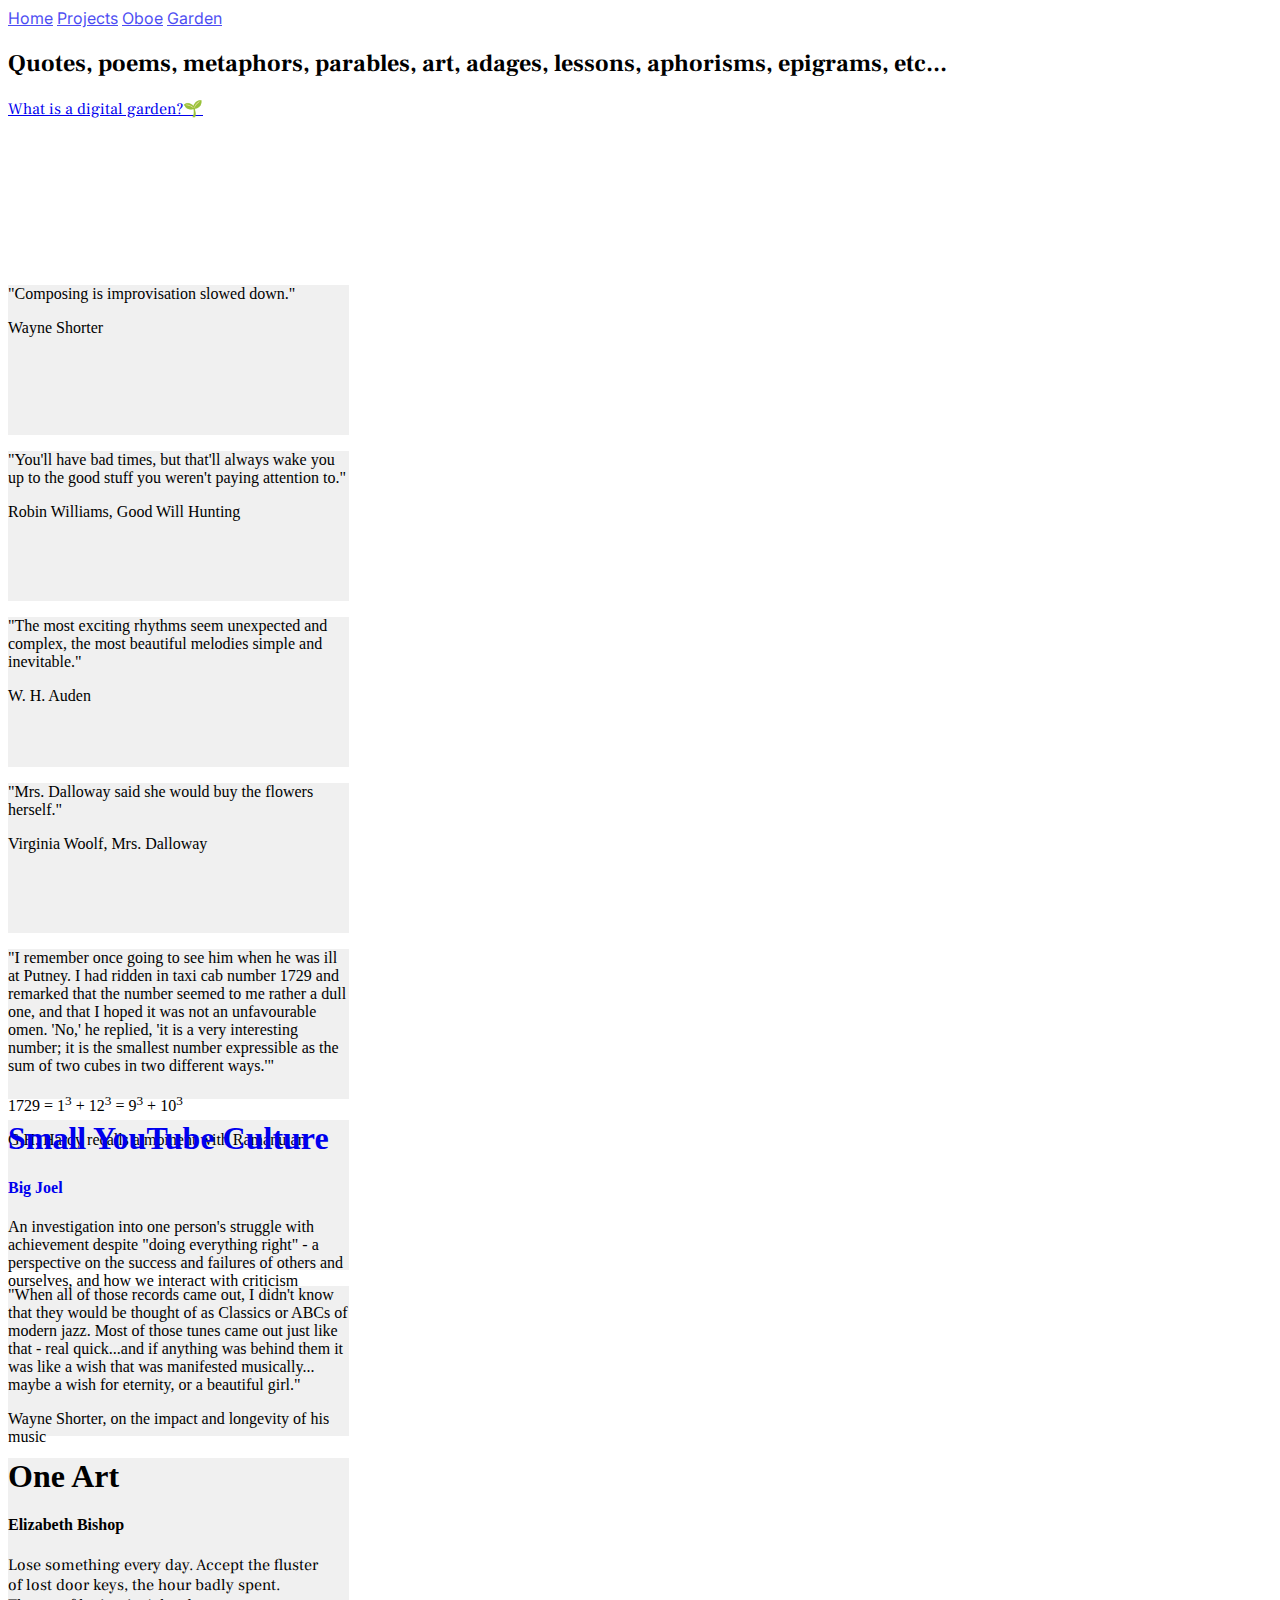
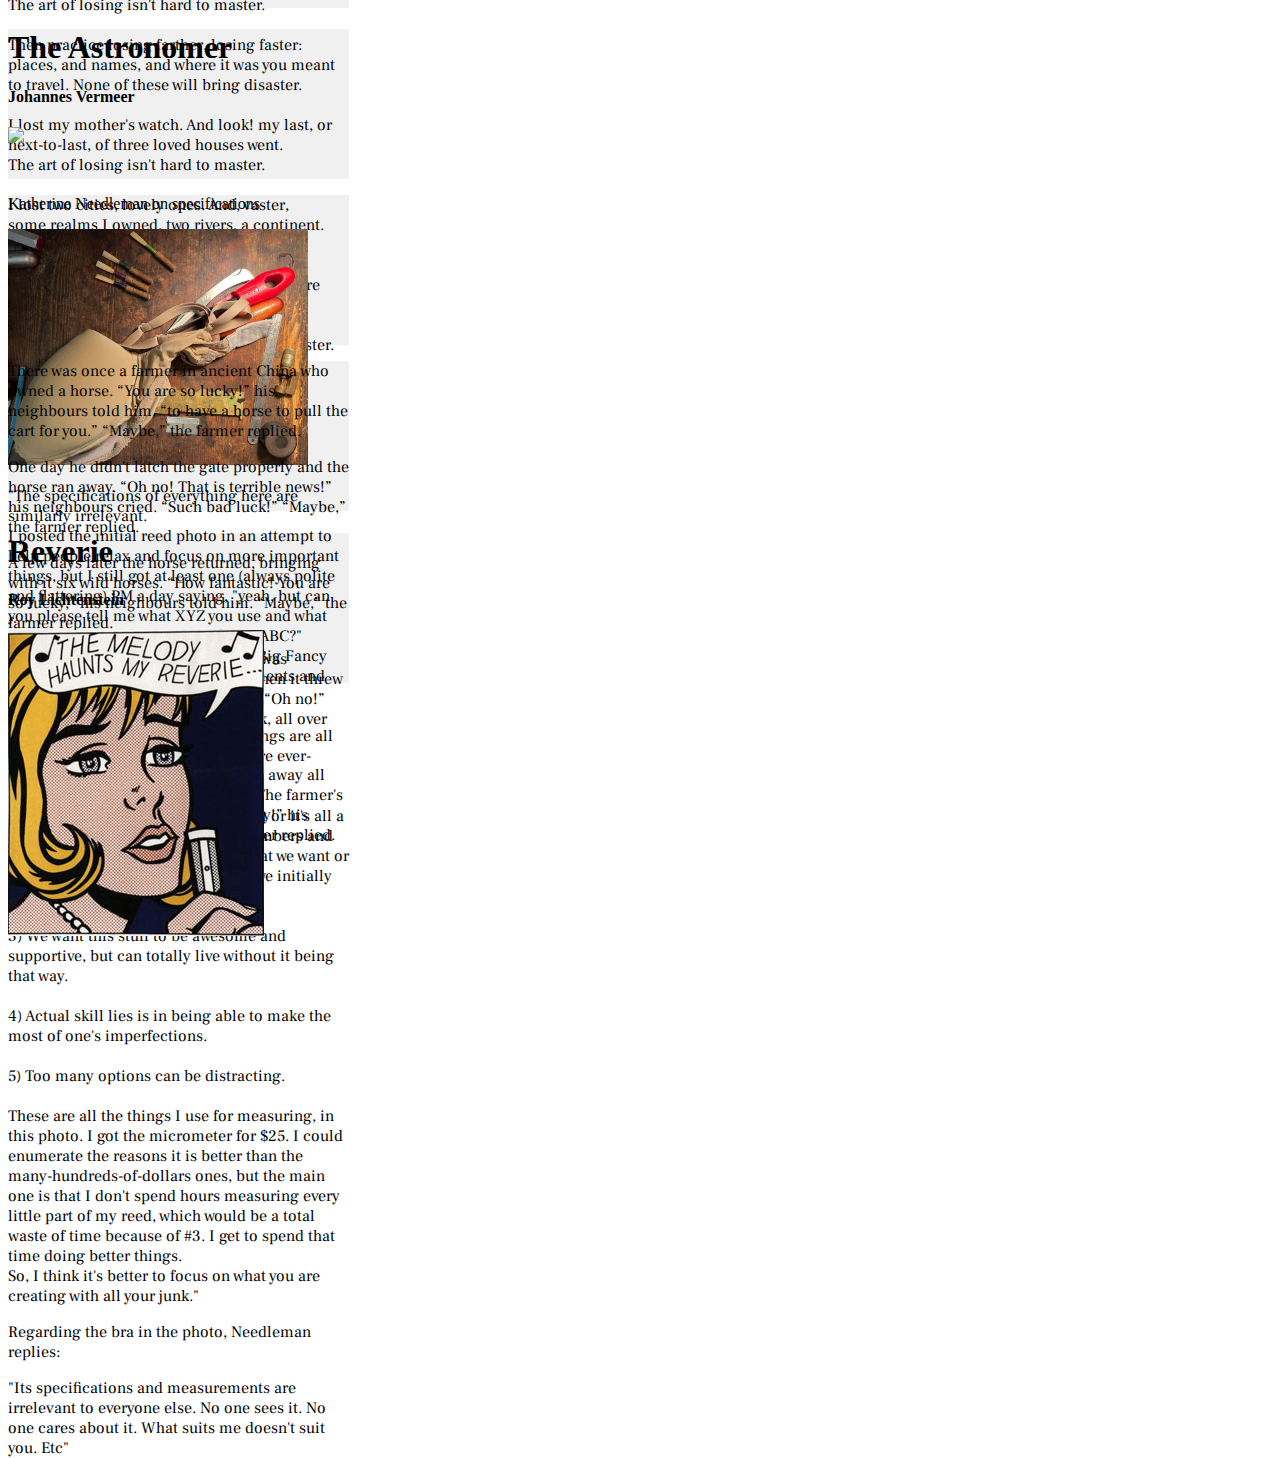
==== commit 02645a76: "Reverie" ====
--- a/garden.html
+++ b/garden.html
@@ -7,8 +7,7 @@
     <link rel="stylesheet" href="https://cdn.jsdelivr.net/npm/bulma@0.9.4/css/bulma.min.css">
     <link rel="stylesheet" href="styles.css">
     <script src="https://ajax.googleapis.com/ajax/libs/jquery/3.6.0/jquery.min.js"></script>
-    <script src="https://unpkg.com/packery@2/dist/packery.pkgd.js"></script>
-    <script src="scripts.js"></script>
+    <script src="https://unpkg.com/isotope-layout@3/dist/isotope.pkgd.js"></script>
   </head>
   <body>
     <section class="section is-small m-2 p-2">
@@ -32,14 +31,25 @@
         <div class="columns is-centered">
           <div class="column is-narrow">
             <div class="content">
-              <h2>Adages, metaphors, lessons, aphorisms, quotes, epigrams, parables, etc...</h2>
+              <h2 class="filter-button-group">
+                <a class="has-text-link" data-filter=".quote">Quotes</a>,
+                <a class="has-text-warning" data-filter=".poem">poems</a>,
+                <a class="has-text-success" >metaphors</a>,
+                <a class="has-text-danger" data-filter=".parable">parables</a>,
+                <a class="has-text-primary" data-filter=".art">art</a>,
+                <a id="adages" >adages</a>,
+                <a id="lessons" >lessons</a>,
+                <a id="aphorisms">aphorisms</a>, 
+                <a id="epigrams" >epigrams</a>,
+                <a id="etc" data-filter=".etc">etc</a>...
+              </h2>
             </div>
           </div>
         </div>
         <div class="columns is-centered">
           <div class="column is-narrow">
             <div class="content">
-              <a href="https://lowercasedc.wordpress.com/2023/02/01/what-the-heck-is-a-digital-garden/" target="_blank" class="button is-medium is-outlined">
+              <a href="https://lowercasedc.wordpress.com/2023/02/01/what-the-heck-is-a-digital-garden/" target="_blank" class="button is-medium is-outlined is-success garden-button">
                 What is a digital garden?🌱
               </a>
             </div>
@@ -47,114 +57,170 @@
         </div>
       </div>
     </section>
-    <section class="section px-0">
-      <div class="grid mx-5">
+    <section class="section">
+      <div class="grid">
         <div class="grid-sizer"></div>
-        <div class="grid-item notification box ">
-          <p>"Composing is improvisation slowed down."</p>
-          <p class="is-italic mt-5">Wayne Shorter</p>
-        </div>
-        <div class="grid-item notification box">
-          <p>"You'll have bad times, but that'll always wake you up to the good stuff you weren't paying attention to."</p>
-          <p class="is-italic mt-5">Robin Williams, Good Will Hunting</p>
-        </div>
-        <div class="grid-item notification box">
-          <p>"The most exciting rhythms seem unexpected and complex, the most beautiful melodies simple and inevitable."</p>
-          <p class="is-italic mt-5">W. H. Auden</p>
-        </div>
-        <div class="grid-item notification box">
-          <p>"Mrs. Dalloway said she would buy the flowers herself."</p>
-          <p class="is-italic mt-5">Virginia Woolf, Mrs. Dalloway</p>
-        </div>
-        <div class="grid-item grid-item--height-2 notification box">
-          <p>
-            "I remember once going to see him when he was ill at Putney. I had ridden in taxi cab number 1729 and remarked that the number seemed to me rather a dull one, and that I hoped it was not an unfavourable omen. 'No,' he replied, 'it is a very interesting number; it is the smallest number expressible as the sum of two cubes in two different ways.'"<br><br>
-            1729 = 1<sup>3</sup> + 12<sup>3</sup> = 9<sup>3</sup> + 10<sup>3</sup>
-          </p>
-          <p class="is-italic mt-5">G.H. Hardy recalls a moment with Ramanujan</p>
-        </div>
-        <div class="grid-item grid-item--height-2 notification box is-align-content-center">
+        <div class="gutter-sizer"></div>
+        <div class="grid-item notification box quote">
+          <div>
+            <p>"Composing is improvisation slowed down."</p>
+            <p class="is-italic mt-5">Wayne Shorter</p>
+          </div>
+        </div>
+        <div class="grid-item notification box quote">
+          <div>
+            <p>"You'll have bad times, but that'll always wake you up to the good stuff you weren't paying attention to."</p>
+            <p class="is-italic mt-5">Robin Williams, Good Will Hunting</p>
+          </div>
+        </div>
+        <div class="grid-item notification box quote">
+          <div>
+            <p>"The most exciting rhythms seem unexpected and complex, the most beautiful melodies simple and inevitable."</p>
+            <p class="is-italic mt-5">W. H. Auden</p>
+          </div>
+        </div>
+        <div class="grid-item notification box quote">
+          <div>
+            <p>"Mrs. Dalloway said she would buy the flowers herself."</p>
+            <p class="is-italic mt-5">Virginia Woolf, Mrs. Dalloway</p>
+          </div>
+        </div>
+        <div class="grid-item notification box quote">
+          <div>
+            <p>
+              "I remember once going to see him when he was ill at Putney. I had ridden in taxi cab number 1729 and remarked that the number seemed to me rather a dull one, and that I hoped it was not an unfavourable omen. 'No,' he replied, 'it is a very interesting number; it is the smallest number expressible as the sum of two cubes in two different ways.'"<br><br>
+              1729 = 1<sup>3</sup> + 12<sup>3</sup> = 9<sup>3</sup> + 10<sup>3</sup>
+            </p>
+            <p class="is-italic mt-5">G.H. Hardy recalls a moment with Ramanujan</p>
+          </div>
+        </div>
+        <div class="grid-item notification box etc">
+          <a class="is-flex mb-5" href="https://www.youtube.com/watch?v=1cG-lPEhm2o" style="text-decoration: none">
+            <div>
+              <h1 class="title">Small YouTube Culture</h1>
+              <h4 class="subtitle has-text-weight-normal">Big Joel</h4>
+            </div>
+            <span class="icon is-large" >
+              <ion-icon name="logo-youtube" aria-hidden="true"></ion-icon>
+            </span>
+          </a>
           <p>An investigation into one person's struggle with achievement despite "doing everything right" - a perspective on the success and failures of others and ourselves, and how we interact with criticism</p>
-          <figure class="image">
-            <iframe width="200" height="200" src="https://www.youtube.com/embed/1cG-lPEhm2o" title="Small YouTube Culture | Big Joel" frameborder="0" allowfullscreen></iframe>
-          </figure>
-        </div>
-        <div class="grid-item grid-item--height-4 notification box">
-          <div class="content">
+        </div>
+        <div class="grid-item notification box quote">
+          <div>
+            <p>"When all of those records came out, I didn't know that they would be thought of as Classics or ABCs of modern jazz. Most of those tunes came out just like that - real quick...and if
+              anything was behind them it was like a
+              wish that was manifested musically... maybe
+              a wish for eternity, or a beautiful girl."</p>
+            <p class="is-italic mt-5">Wayne Shorter, on the impact and longevity of his music</p>
+          </div>
+        </div>
+        <div class="grid-item notification box poem">
+          <div>
             <h1 class="title">One Art</h1>
             <h4 class="subtitle has-text-weight-normal">Elizabeth Bishop</h4>
-            <p>
-              Lose something every day. Accept the fluster<br>
-              of lost door keys, the hour badly spent.<br>
-              The art of losing isn't hard to master.<br><br>
-              Then practice losing farther, losing faster:<br>
-              places, and names, and where it was you meant<br>
-              to travel. None of these will bring disaster.<br><br>
-              I lost my mother's watch. And look! my last, or<br>
-              next-to-last, of three loved houses went.<br>
-              The art of losing isn't hard to master.<br><br>
-              I lost two cities, lovely ones. And, vaster,<br>
-              some realms I owned, two rivers, a continent.<br>
-              I miss them, but it wasn't a disaster.<br><br>
-              —Even losing you (the joking voice, a gesture<br>
-              I love) I shan't have lied. It's evident<br>
-              the art of losing's not too hard to master<br>
-              though it may look like (Write it!) like disaster.
-            </p>
-          </div>
-        </div>
-        <div class="grid-item grid-item--height-4 notification box">
-          <h1 class="title">The Astronomer</h1>
-          <h4 class="subtitle has-text-weight-normal">Johannes Vermeer</h4>
-          <img src="media/Johannes_Vermeer_-_The_Astronomer_-_1668.jpg" alt="">
-        </div>
-        <div class="grid-item grid-item--height-2 notification box">
-          <p>"When all of those records came out, I didn't know that they would be thought of as Classics or ABCs of modern jazz. Most of those tunes came out just like that - real quick...and if
-            anything was behind them it was like a
-            wish that was manifested musically... maybe
-            a wish for eternity, or a beautiful girl."</p>
-          <p class="is-italic mt-5">Wayne Shorter, on the impact and longevity of his music</p>
-        </div>
-        <div class="grid-item grid-item--height-5 grid-item--width-2 notification box">
-          <p class="title">Katherine Needleman on specifications</p>
+            <div class="content">
+              <p>
+                Lose something every day. Accept the fluster<br>
+                of lost door keys, the hour badly spent.<br>
+                The art of losing isn't hard to master.<br><br>
+                Then practice losing farther, losing faster:<br>
+                places, and names, and where it was you meant<br>
+                to travel. None of these will bring disaster.<br><br>
+                I lost my mother's watch. And look! my last, or<br>
+                next-to-last, of three loved houses went.<br>
+                The art of losing isn't hard to master.<br><br>
+                I lost two cities, lovely ones. And, vaster,<br>
+                some realms I owned, two rivers, a continent.<br>
+                I miss them, but it wasn't a disaster.<br><br>
+                —Even losing you (the joking voice, a gesture<br>
+                I love) I shan't have lied. It's evident<br>
+                the art of losing's not too hard to master<br>
+                though it may look like (Write it!) like disaster.
+              </p>
+            </div>
+          </div>
+        </div>
+        <div class="grid-item cover notification box px-0 py-0 is-clipped art">
+          <div>
+            <div class="text-cover is-overlay px-5 py-5">
+              <h1 class="title">The Astronomer</h1>
+              <h4 class="subtitle has-text-weight-normal">Johannes Vermeer</h4>
+            </div>
+            <img class="pic-cover" src="media/Johannes_Vermeer_-_The_Astronomer_-_1668.jpg">
+          </div>
+        </div>
+        <div class="grid-item notification box etc">
+          <div>
+            <p class="title">Katherine Needleman on specifications</p>
+            <div class="content">
+              <img src="media/245587898_4243356655763445_1372039633099082731_n.jpg" width="300px">
+              <p>
+                "The specifications of everything here are similarly irrelevant.<br>
+                I posted the initial reed photo in an attempt to help people relax and focus on more important things, but I still got at least one (always polite and flattering) PM a day saying, "yeah, but can you please tell me what XYZ you use and what are the exact measurements of your ABC?"<br>
+                Here is why my/your/your teacher's/Big Fancy Man's reed/undergarment measurements and specifications actually don't matter:<br><br>
+                1) Our bodies/faces/mouths/teeth/lungs are all different. Our needs and materials are ever-changing.<br><br>
+                2) We have to know what we want first or it's all a total waste of time. No one wants numbers and data points. Often, we don't know what we want or aren't even happy when we get what we initially thought we wanted.<br><br>
+                3) We want this stuff to be awesome and supportive, but can totally live without it being that way.<br><br>
+                4) Actual skill lies is in being able to make the most of one's imperfections.<br><br>
+                5) Too many options can be distracting.<br><br>
+                These are all the things I use for measuring, in this photo. I got the micrometer for $25. I could enumerate the reasons it is better than the many-hundreds-of-dollars ones, but the main one is that I don't spend hours measuring every little part of my reed, which would be a total waste of time because of #3. I get to spend that time doing better things.<br>
+                So, I think it's better to focus on what you are creating with all your junk."
+              </p>
+              <p class="is-italic">Regarding the bra in the photo, Needleman replies:</p>
+              <p>
+                "Its specifications and measurements are irrelevant to everyone else. No one sees it. No one cares about it. What suits me doesn't suit you. Etc"
+              </p>
+            </div>
+          </div>
+        </div>
+        <div class="grid-item notification box parable">
           <div class="content">
-            <img src="media/245587898_4243356655763445_1372039633099082731_n.jpg" width="300px">
-            <p>
-              "The specifications of everything here are similarly irrelevant.<br>
-              I posted the initial reed photo in an attempt to help people relax and focus on more important things, but I still got at least one (always polite and flattering) PM a day saying, "yeah, but can you please tell me what XYZ you use and what are the exact measurements of your ABC?"<br>
-              Here is why my/your/your teacher's/Big Fancy Man's reed/undergarment measurements and specifications actually don't matter:<br><br>
-              1) Our bodies/faces/mouths/teeth/lungs are all different. Our needs and materials are ever-changing.<br><br>
-              2) We have to know what we want first or it's all a total waste of time. No one wants numbers and data points. Often, we don't know what we want or aren't even happy when we get what we initially thought we wanted.<br><br>
-              3) We want this stuff to be awesome and supportive, but can totally live without it being that way.<br><br>
-              4) Actual skill lies is in being able to make the most of one's imperfections.<br><br>
-              5) Too many options can be distracting.<br><br>
-              These are all the things I use for measuring, in this photo. I got the micrometer for $25. I could enumerate the reasons it is better than the many-hundreds-of-dollars ones, but the main one is that I don't spend hours measuring every little part of my reed, which would be a total waste of time because of #3. I get to spend that time doing better things.<br>
-              So, I think it's better to focus on what you are creating with all your junk."
-            </p>
-            <p class="is-italic">Regarding the bra in the photo, Needleman replies:</p>
-            <p>
-              "Its specifications and measurements are irrelevant to everyone else. No one sees it. No one cares about it. What suits me doesn't suit you. Etc"
-            </p>
+            <p>
+              There was once a farmer in ancient China who owned a horse. “You are so lucky!” his neighbours told him, “to have a horse to pull the cart for you.” “Maybe,” the farmer replied.
+            </p>
+            <p>
+              One day he didn't latch the gate properly and the horse ran away. “Oh no! That is terrible news!” his neighbours cried. “Such bad luck!” “Maybe,” the farmer replied.
+            </p>
+            <p>
+              A few days later the horse returned, bringing with it six wild horses. “How fantastic! You are so lucky,” his neighbours told him. “Maybe,” the farmer replied.
+            </p>
+            <p>
+              The following week the farmer's son was breaking-in one of the wild horses when it threw him to the ground, breaking his leg. “Oh no!” the neighbours cried. “Such bad luck, all over again!” “Maybe,” the farmer replied.
+            </p>
+            <p>
+              The next day soldiers came and took away all the young men to fight in the army. The farmer's son was left behind. “You are so lucky!” his neighbours cried. “Maybe,” the farmer replied.
+            </p>
+          </div>
+        </div>
+        <div class="grid-item cover notification box px-0 py-0 is-clipped art">
+          <div>
+            <div class="text-cover is-overlay px-5 py-5">
+              <h1 class="title">Reverie</h1>
+              <h4 class="subtitle has-text-weight-normal">Roy Lichtenstein</h4>
+            </div>
+            <img class="pic-cover" src="media/The_Melody_Haunts_My_Reverie.jpeg">
           </div>
         </div>
       </div>
     </section>
 
     <script>
-
-      var $grid = $('.grid').packery({
+      $('.grid').isotope({
         // options
         itemSelector: '.grid-item',
-        gutter: 15,
-        columnWidth: ".grid-sizer",
-        percentPosition: true
+        percentPosition: true,
+        stagger: 30,
+        masonry: {
+          columnWidth: '.grid-sizer',
+          gutter: '.gutter-sizer',
+          horizontalOrder: true,
+        }
       });
 
-      $grid.on( 'click', '.grid-item', function( event ) {
-        // change size of item by toggling large class
-        $(  event.currentTarget  ).toggleClass('grid-item--large');
-        // trigger layout after item size changes
-        $grid.packery('layout');
+      $('.filter-button-group').on( 'click', 'a', function() {
+        var filterValue = $(this).attr('data-filter');
+        $('.grid').isotope({ filter: filterValue });
       });
     </script>
 
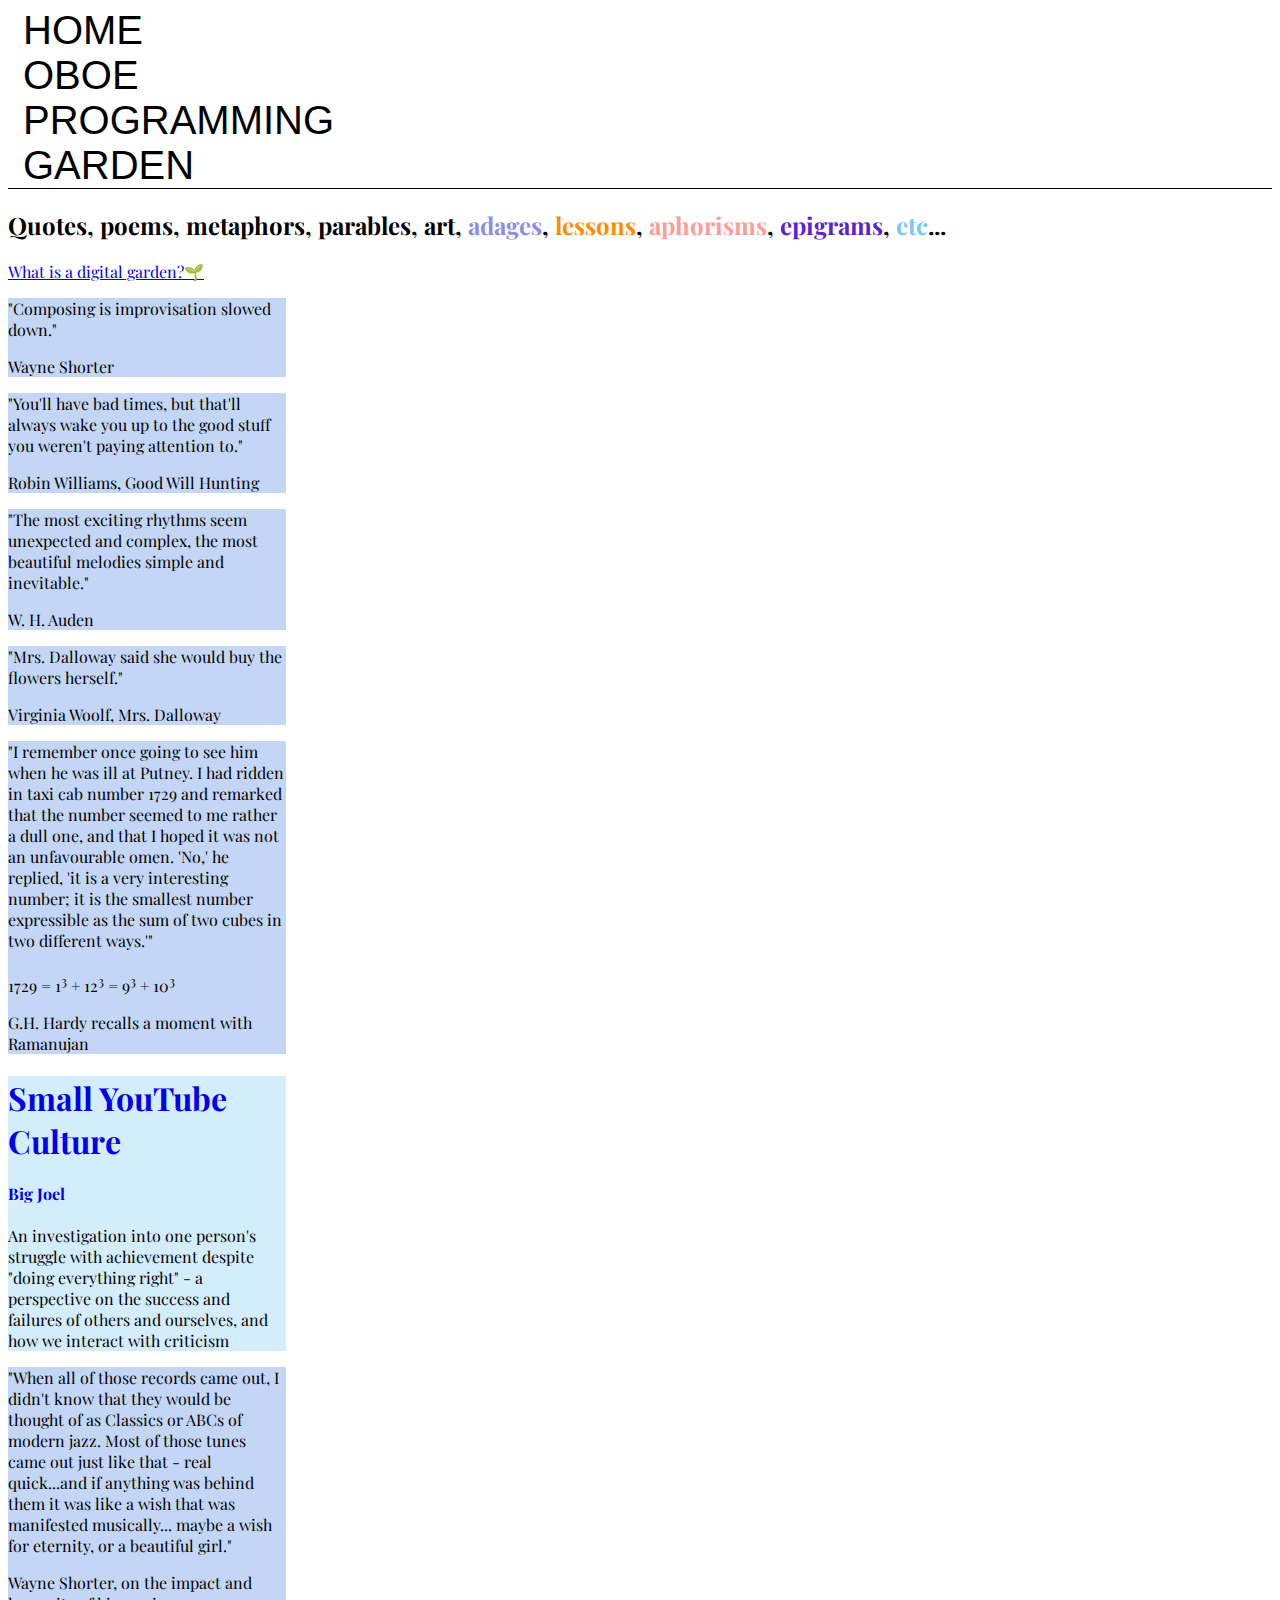
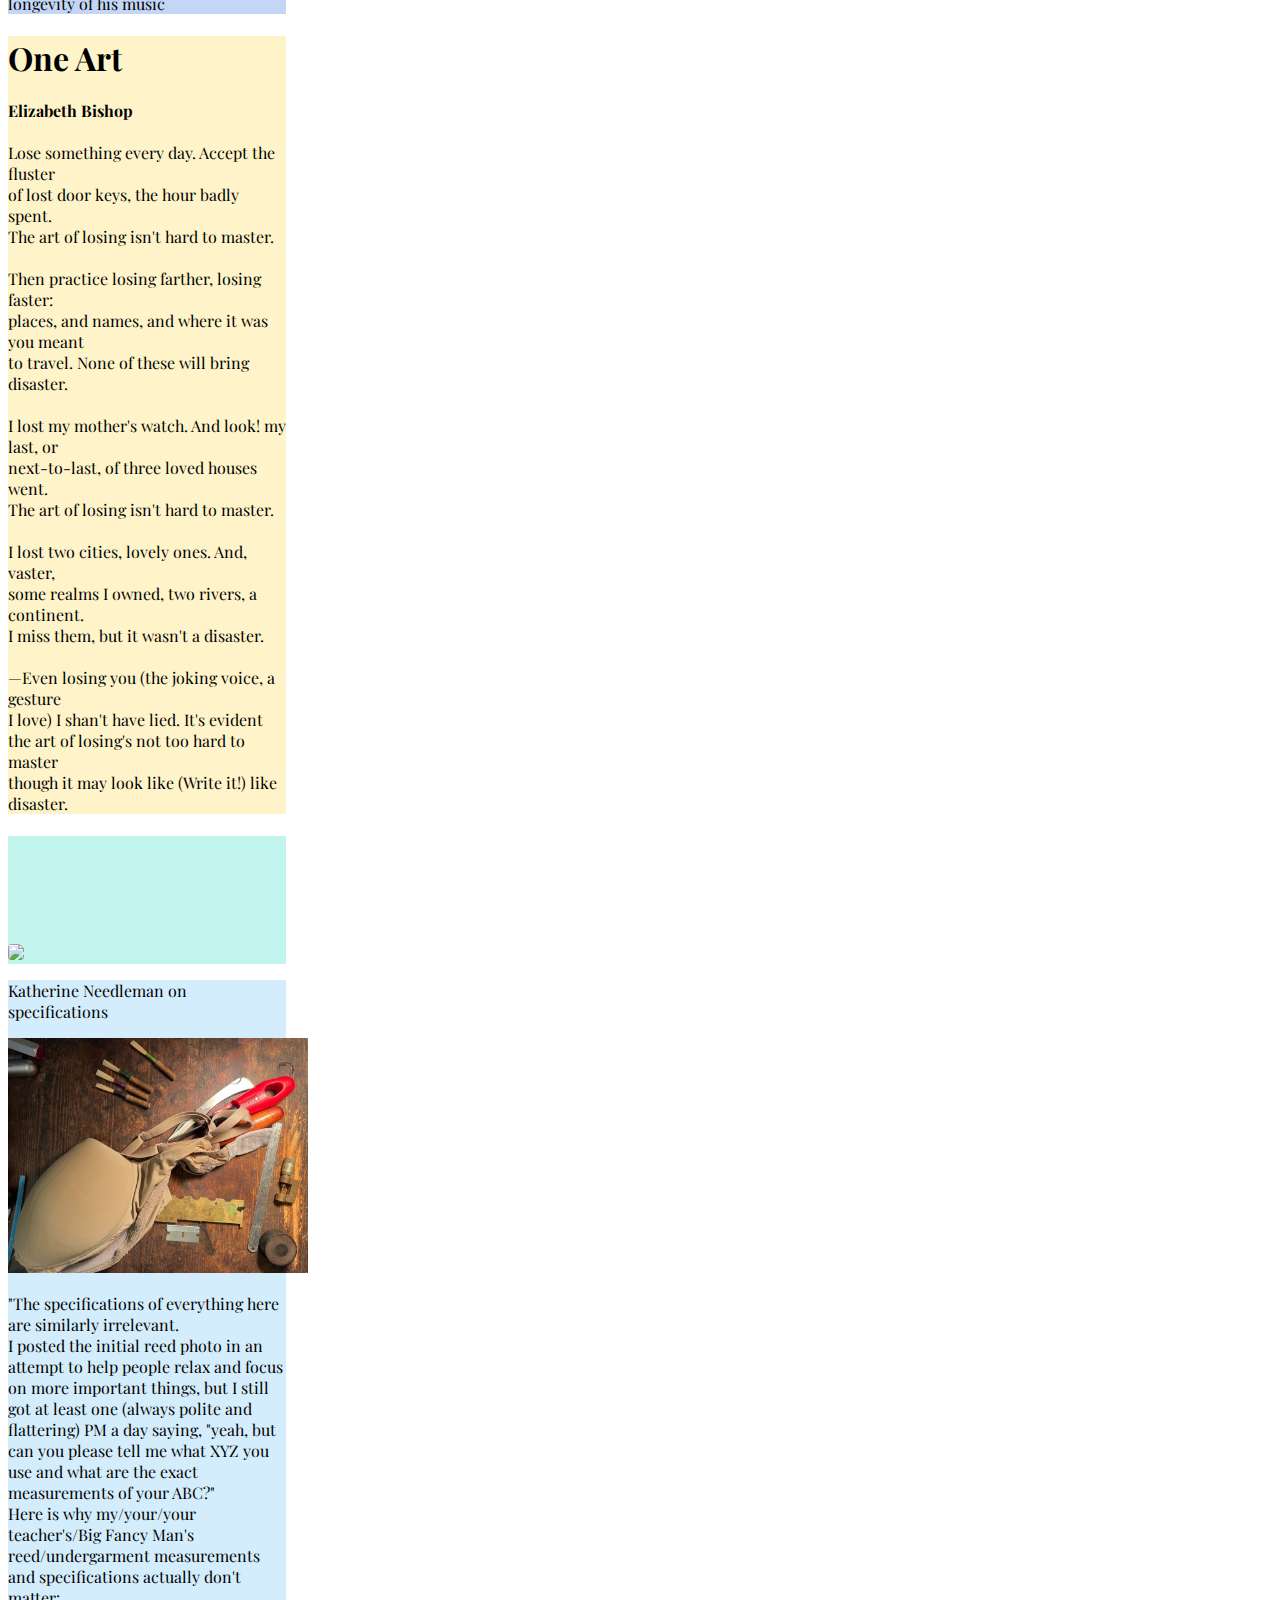
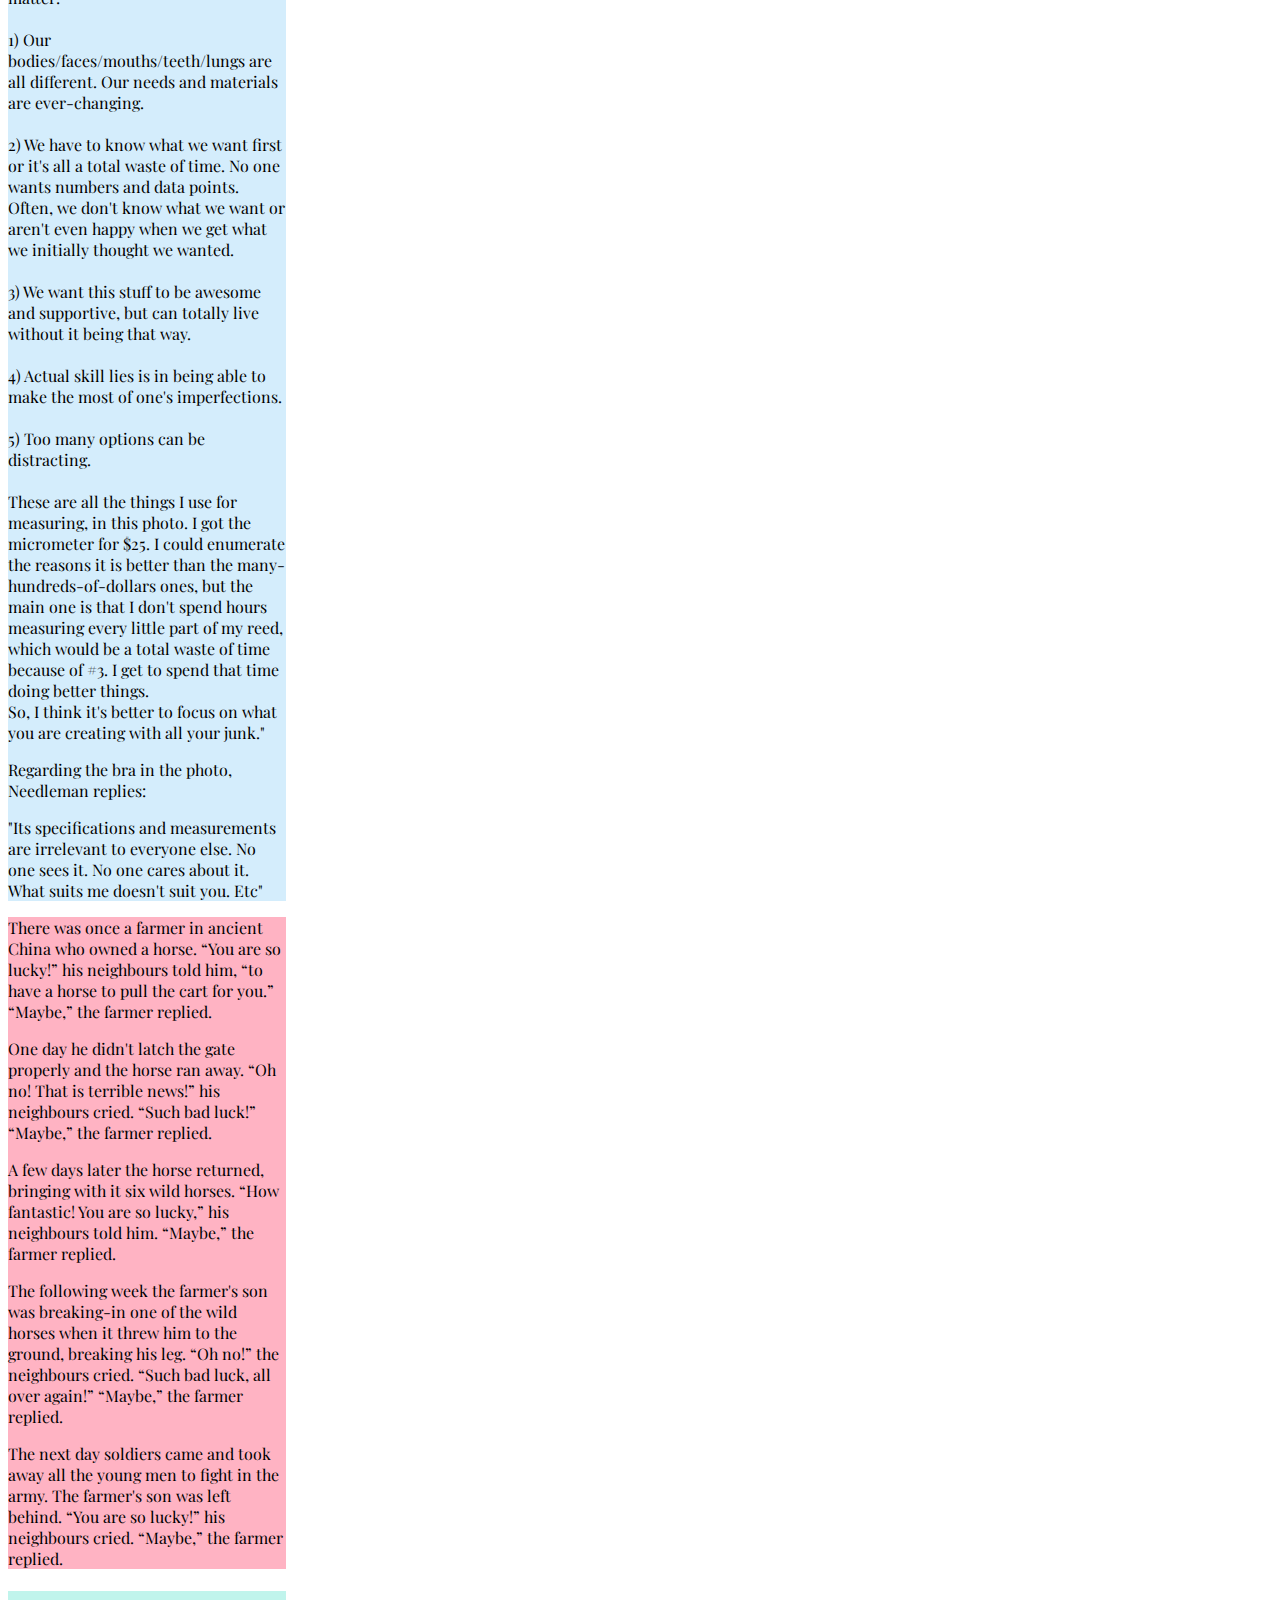
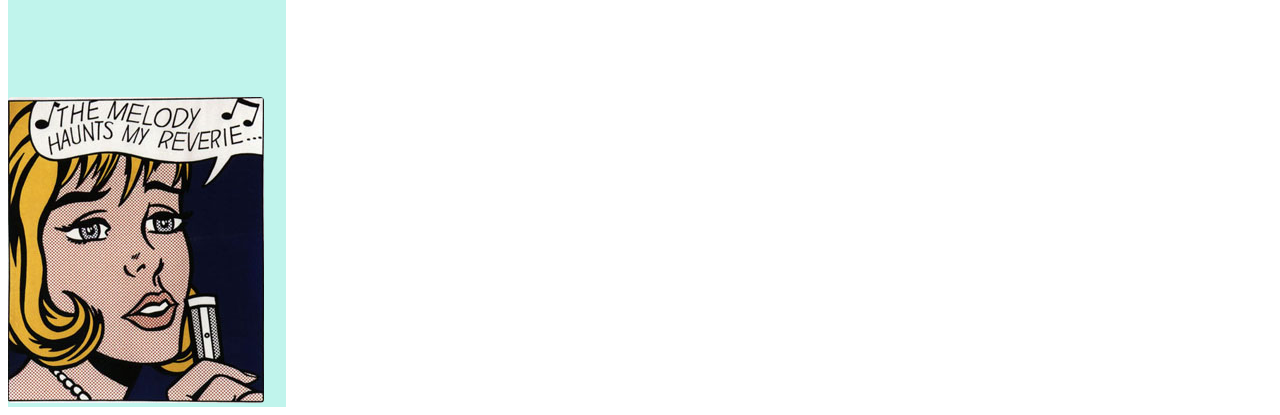
==== commit c70feeb3: "navbar stuff" ====
--- a/garden.html
+++ b/garden.html
@@ -10,19 +10,19 @@
     <script src="https://unpkg.com/isotope-layout@3/dist/isotope.pkgd.js"></script>
   </head>
   <body>
-    <section class="section is-small m-2 p-2">
-      <div class="container nav">
-        <div class="columns is-centered">
-          <div class="column is-narrow">
-            <div class="button is-static is-outlined is-large is-flex-mobile">
-              <div class="buttons">
-                <a class="button mx-0 is-light is-clickable" href="/">Home</a>
-                <a class="button mx-0 is-light is-clickable" href="/projects">Projects</a>
-                <a class="button mx-0 is-light is-clickable" href="/oboe">Oboe</a>
-                <a class="button mx-0 has-text-weight-bold is-light is-clickable" href="#">Garden</a>
-              </div>
-            </div>
-          </div>
+    <section class="section is-small nav py-3">
+      <div class="is-flex is-justify-content-space-around">
+        <div class="navbutton">
+          <a href="#">HOME</a>
+        </div>
+        <div class="navbutton">
+          <a href="/oboe">OBOE</a>
+        </div>
+        <div class="navbutton">
+          <a href="/programming">PROGRAMMING</a>
+        </div>
+        <div class="navbutton has-text-weight-bold">
+          <a href="/garden">GARDEN</a>
         </div>
       </div>
     </section>
--- a/styles.css
+++ b/styles.css
@@ -1,8 +1,12 @@
-@import url('https://fonts.googleapis.com/css2?family=Frank+Ruhl+Libre&family=Inter:wght@100;300&display=swap');
-
-.content,.tile {
-    font-family: 'Frank Ruhl Libre', serif;
-    animation: 1s ease 0s 1 fadeIn;
+@import url('https://fonts.googleapis.com/css2?family=Playfair+Display&display=swap');
+
+.content,.grid-item {
+    font-family: 'Playfair Display', serif;
+    animation: 1s ease 0s 1 fadeIn;
+}
+
+#body {
+    font-size: 40px;
 }
 
 .img {
@@ -10,27 +14,172 @@
 }
 
 .nav {
-    animation: 1s ease 0s 1 fallDown;
-}
-
-.buttons a {
-    opacity: 70%;
+    animation: 1s ease 0s 1 fadeIn;
+    border-bottom: 1px solid black;
+    background-color: white;
+}
+
+.contact {
+    margin-left: 50px;
+}
+
+.hero-body .content {
+    margin-right: 400px;
+    margin-left: 50px;
+}
+
+.navbutton {
+    padding-right: 15px; 
+    padding-left: 15px;
+    /* border: 2px solid black; */
+    border-radius: 25px;
+    transition-duration: .3s;
+}
+
+.navbutton a {
+    font-size: 40px;
+    text-decoration: none;
+    color: inherit;
     font-family: 'Inter', sans-serif;
 }
 
-.buttons a:hover {
-    transition-timing-function: cubic-bezier(.4,0,.2,1);
-    transition-duration: .2s;
+.navbutton:hover {
+    transition-duration: .3s;
+    background-color: black;
+    color: white;
+}
+
+#adages {
+    color: #8F8CE7;
+}
+
+#adages:hover {
+    color: #6564c8;
+}
+
+#lessons {
+    color: rgb(255, 140, 0)
+}
+
+#lessons:hover {
+    color: rgb(195, 116, 20)
+}
+
+#aphorisms {
+    color: #ff9b99;
+}
+
+#aphorisms:hover {
+    color: #f97673;
+}
+
+#epigrams {
+    color: #5D21D0;
+}
+
+#epigrams:hover {
+    color: #4302ba;
+}
+
+#etc {
+    color: #7BC8F6;
+}
+
+#etc:hover {
+    color: #42b4f6;
+}
+
+.contact {
+    animation: 1s ease 0s 1 fadeIn;
+}
+
+.contact .buttons .button {
+    transition: all .2s ease-in;
+}
+
+.contact .buttons .button:hover {
+    transition: all .2s ease-in;
+}
+
+.garden-button {
+    transition: all .2s ease-in;
+}
+
+.garden-button:hover {
+    transition: all .2s ease-in;
+    background-color: #6eff908b;
+}
+
+.gutter-sizer {
+    width: 3%;
+}
+
+.quote {
+    background-color: hsla(217, 71%, 53%, 0.293);
+}
+
+.quote:hover {
+    background-color: hsla(217, 71%, 53%, 0.367);
+}
+
+.poem {
+    background-color: hsla(48, 100%, 67%, 0.323) 
+}
+
+.poem:hover {
+    background-color: hsla(48, 100%, 67%, 0.532) 
+}
+
+.parable {
+    background-color: hsla(348, 100%, 61%, 0.379)
+}
+
+.parable:hover {
+    background-color: hsla(348, 100%, 61%, 0.516)
+}
+
+.etc {
+    background-color: #7bc9f654;
+}
+
+.etc:hover {
+    background-color: #7bc9f67a;
+}
+
+.art {
+    background-color: hsla(171, 100%, 41%, 0.249);
+}
+
+.grid-sizer,
+.grid-item {
+    width: 22%;
+    transition: all .2s ease-in-out;
+    
+}
+
+.grid-item--width2 {
+    width: 50%;
+}
+
+
+.cover .pic-cover {
+    border-radius: 4px;
+    transition: all .15s cubic-bezier(.4,0,.2,1);
+}
+
+.text-cover {
+    transition: .15s;
+    opacity: 0%;
+}
+
+.cover:hover .text-cover {
+    transition: .15s;
     opacity: 100%;
 }
 
-.grid-item {
-    transition: all .2s ease-in-out;
-    background-color: #f0f0f0;
-}
-
-.grid-item:hover {
-    background-color: #e7e7e7;
+.cover:hover .pic-cover {
+    transform: translateY(6rem);
+    transition: all .15s cubic-bezier(.4,0,.2,1);
 }
 
 @keyframes fallDown {
@@ -57,34 +206,3 @@
     }
 }
 
-.grid-sizer,
-.grid-item {
-    width: 27%;
-    height: 150px;
-}
-
-.grid-item--large {
-    width: 50%;
-    height: 450px;
-}
-
-.grid-item--width-2 { 
-    width: 40%; 
-}
-
-.grid-item--height-2 {
-    height: 350px;
-}
-.grid-item--height-3 {
-    height: 450px;
-}
-.grid-item--height-4 {
-    height: 600px;
-}
-.grid-item--height-5 {
-    height: 750px;
-}
-.grid-item--height-6 {
-    height: 900px;
-}
-
